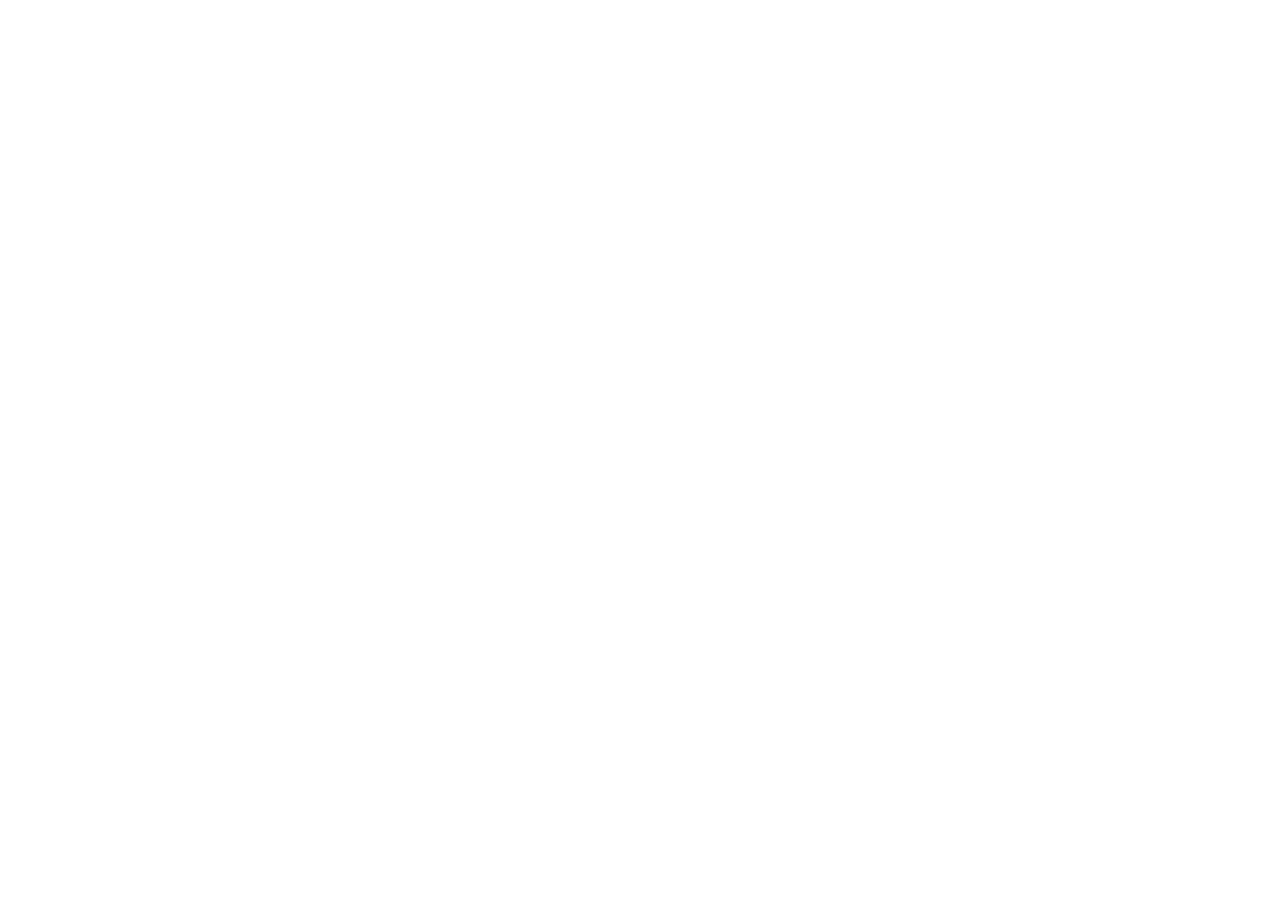
==== index.html @ 2b3d7aaa "initial setupC" ====
<!DOCTYPE html>
<html lang="en">
<head>
    <meta charset="UTF-8">
    <title>DSC</title>
    <meta name="viewport" content="width=device-width, initial-scale=1">
    <link rel="stylesheet" href="includes/css/style.css">
</head>
<body>
    
</body>
<script src="includes/js/style.js"></script>
</html>
---- includes/css/style.css ----
* {
    margin: 0px;
    padding: 0px;
    -webkit-box-sizing: border-box;
    box-sizing: border-box;

}

html {
    font-size: 62.5%
}

@media only screen and (max-width: 37.5em) {
    html {
        font-size: 56.25%;
    }
}

@media only screen and (max-width: 56.25em) {
    html {
        font-size: 50%;
    }
}

@media only screen and (min-width: 112.5em) {
    html {
        font-size: 75%
    }
}
body{
    font-family: "Lato", sans-serif;   
}
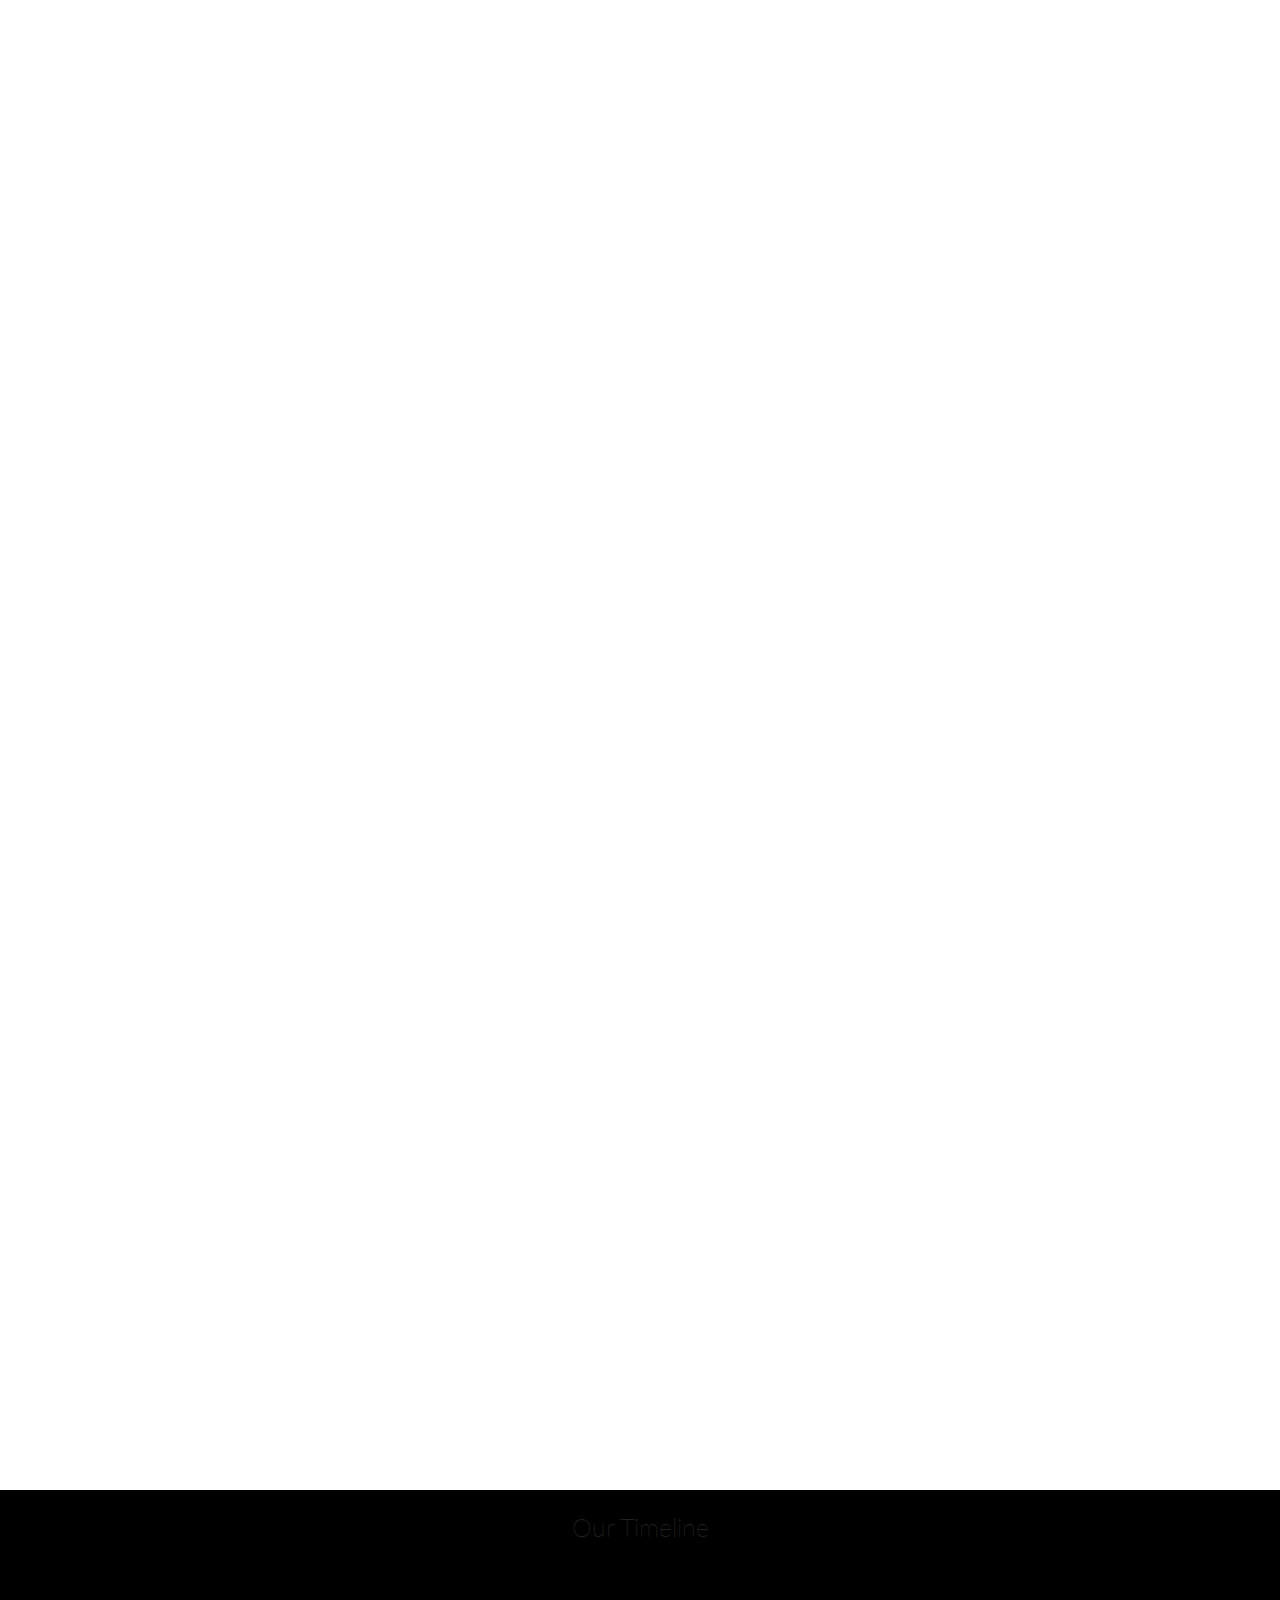
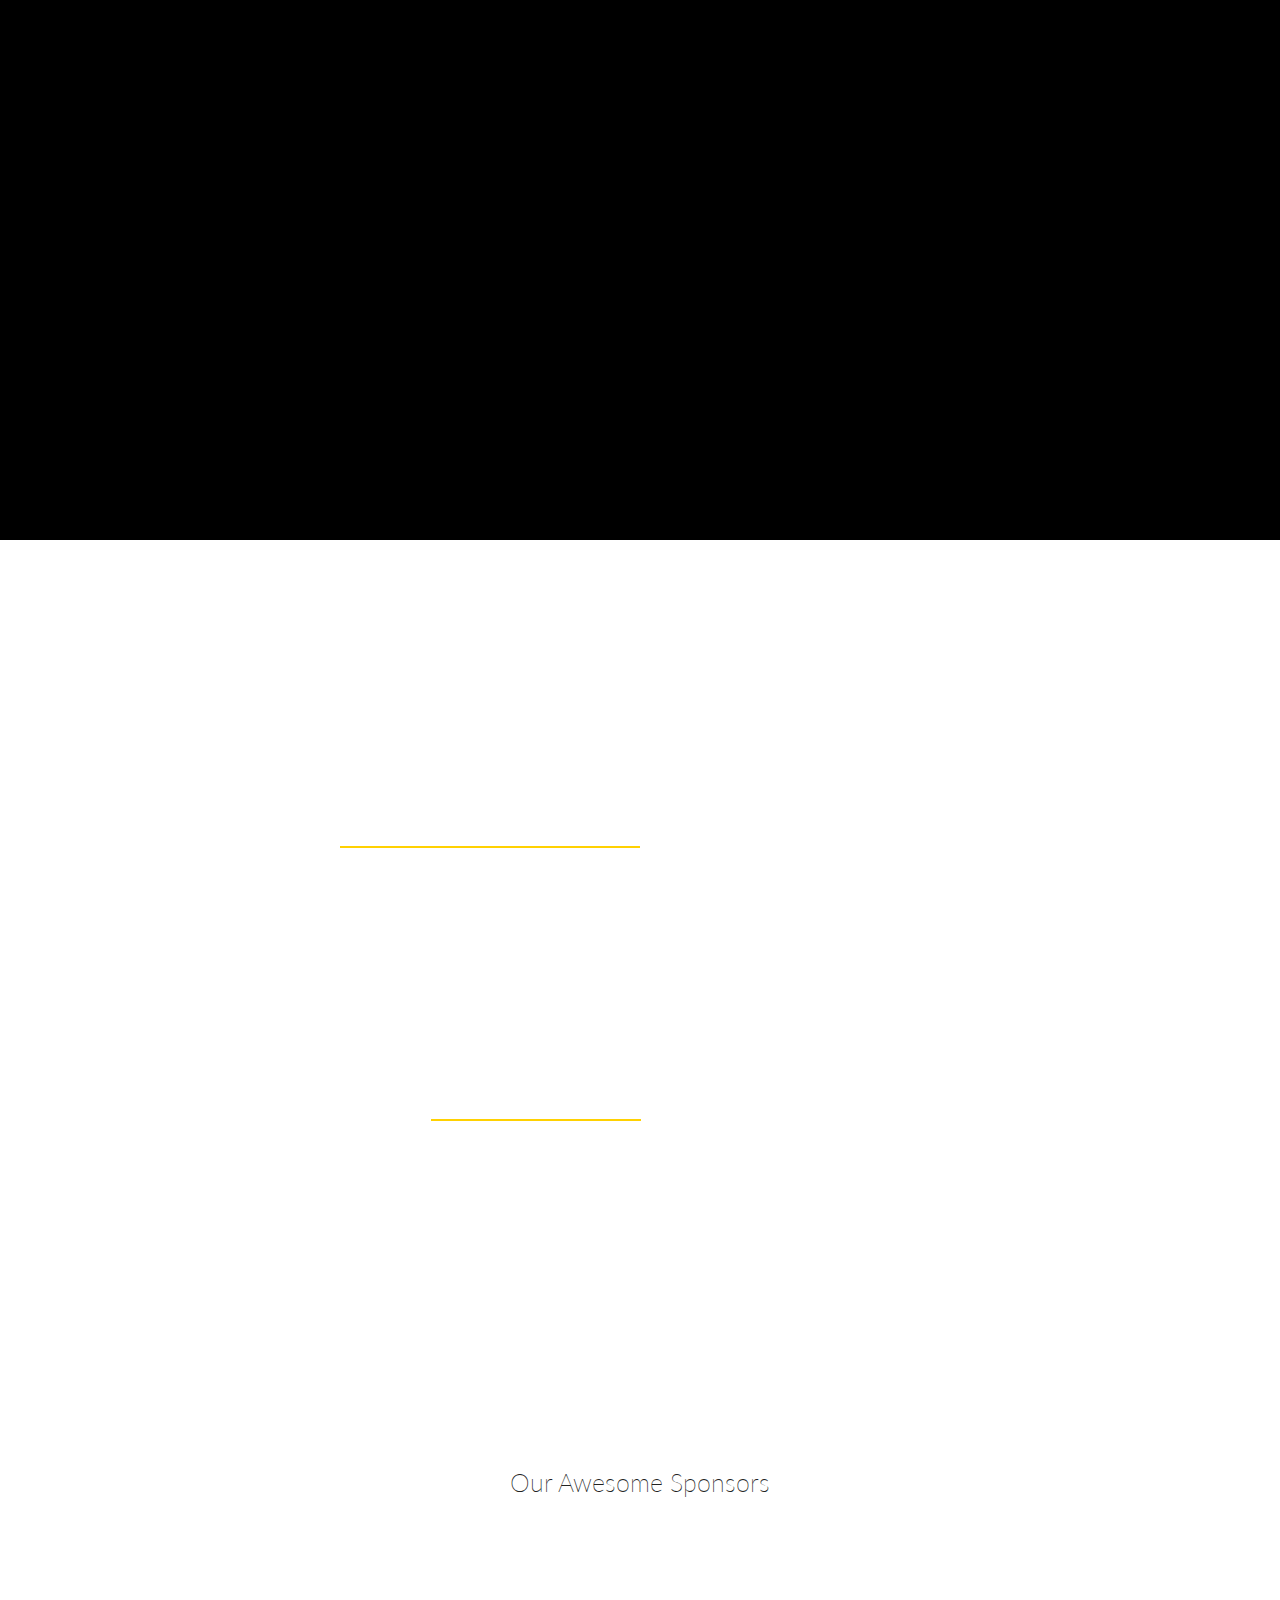
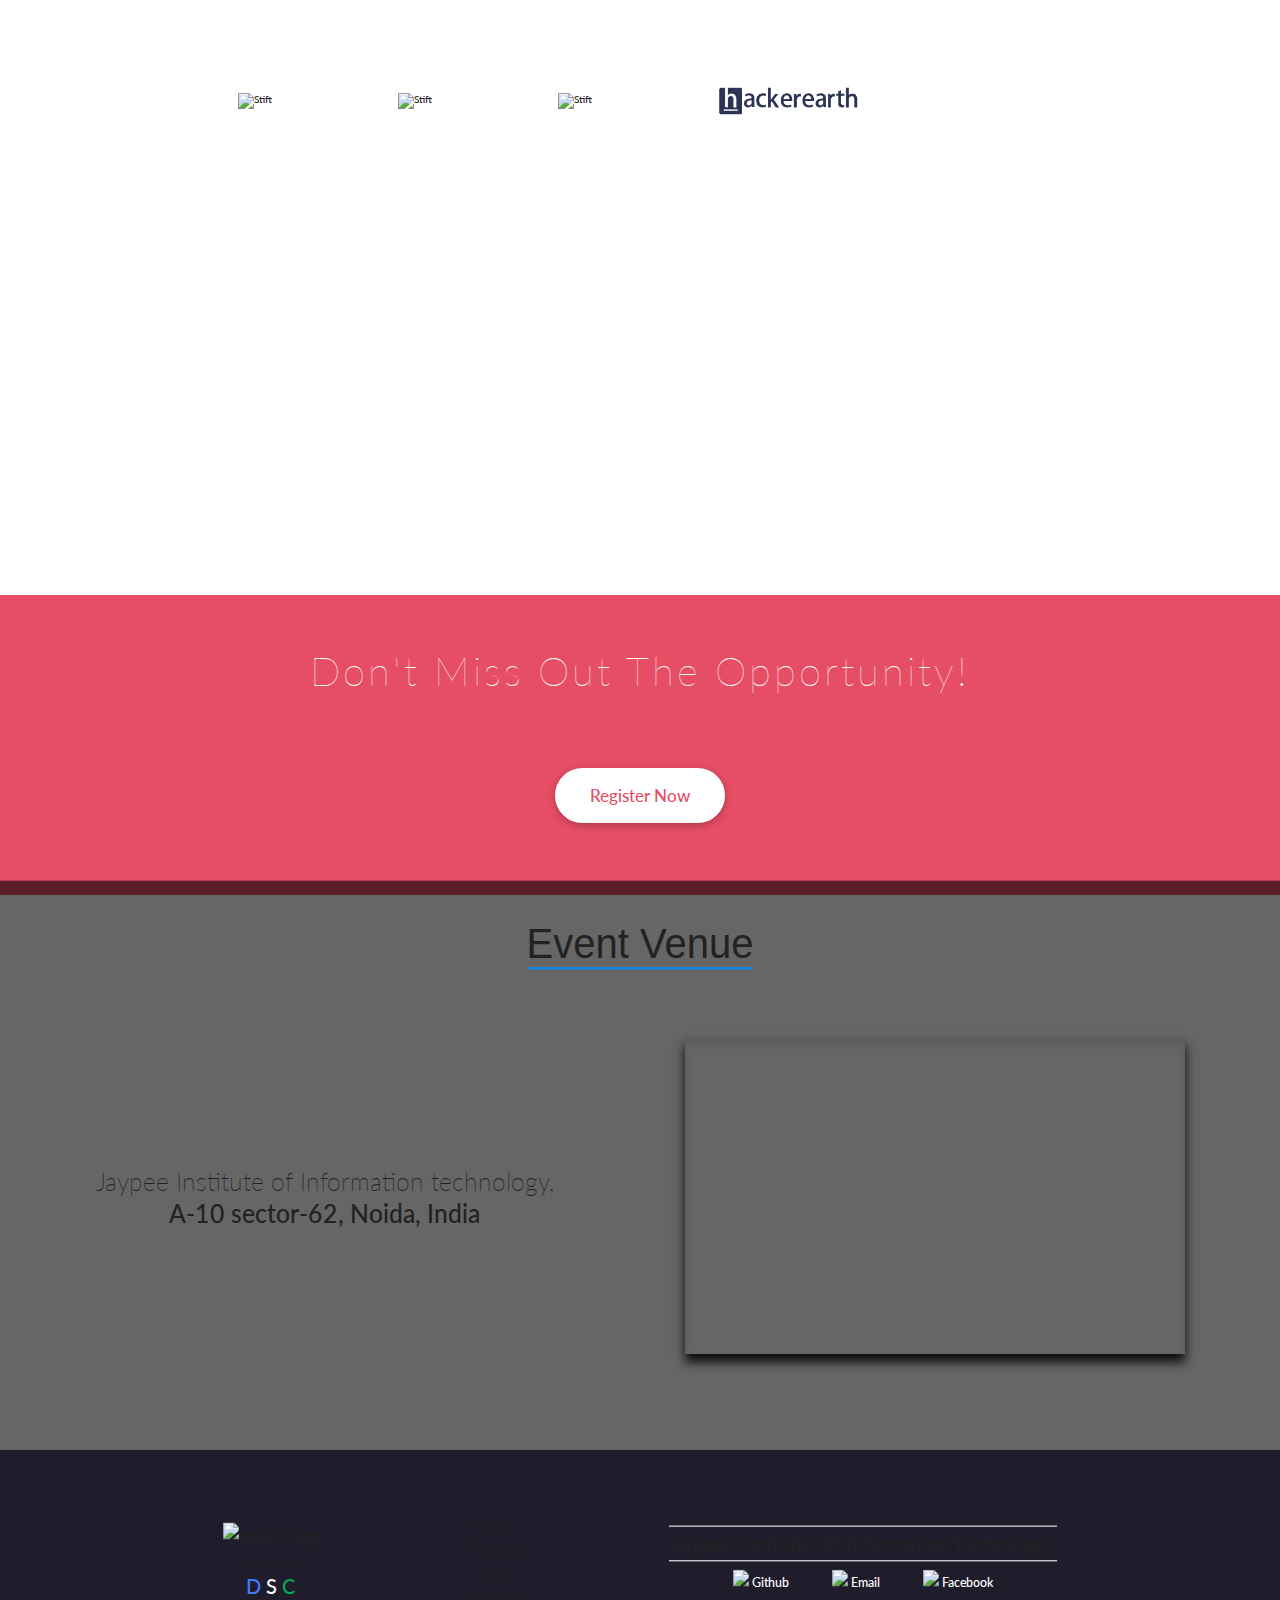
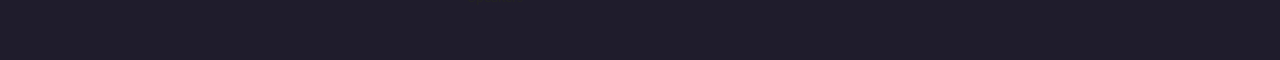
==== commit e5d73f39: "sponsor section modified" ====
--- a/index.html
+++ b/index.html
@@ -1,13 +1,1021 @@
 <!DOCTYPE html>
 <html lang="en">
 <head>
-    <meta charset="UTF-8">
-    <title>DSC</title>
-    <meta name="viewport" content="width=device-width, initial-scale=1">
-    <link rel="stylesheet" href="includes/css/style.css">
+  <meta charset="UTF-8">
+  <title>DSC</title>
+  <meta name="viewport" content="width=device-width, initial-scale=1">
+  <link rel="stylesheet" href="./includes/css/sponsor.css">
+  <link rel="stylesheet" href="includes/css/style.css">
+  <link href="https://fonts.googleapis.com/css?family=Lato" rel="stylesheet">
+  <script src="includes/js/TweenMax.min.js"></script>
+  <script src="includes/js/ScrollToPlugin.min.js"></script>
+  <script src="includes/js/modernizr.custom.min.js"></script>
+  <script src="includes/js/jquery-1.11.0.min.js"></script>
+  <script src="includes/js/jquery.scrollmagic.js"></script>
+  <script src="includes/js/jquery.scrollmagic.debug.js"></script>
+  <script src="includes/js/iscroll.js"></script>
+  <script src="includes/js/style.js"></script>
+  <link rel="stylesheet" href="https://unpkg.com/aos@next/dist/aos.css" />
+
 </head>
 <body>
-    
+<script type="text/javascript">
+    var controller = new ScrollMagic();
+</script>
+<div class="nav" >
+  <div class="nav-item">
+    About
+  </div>
+  <div class="nav-item">
+    Timeline
+  </div>
+  <div class="nav-item">
+    Speaker
+  </div>
+  <div class="nav-item">
+    Sponser
+  </div>
+  <div class="nav-item">
+    Prizes
+  </div>
+  <div class="nav-item">
+    Contact
+  </div>
+</div>
+<div class="Header">
+
+  <svg version="1.1" id="interacthings" xmlns="http://www.w3.org/2000/svg" xmlns:xlink="http://www.w3.org/1999/xlink" x="0px" y="0px" width="52px" height="60px" viewBox="0 0 52 60" enable-background="new 0 0 52 60" xml:space="preserve">
+<g>
+  <line id="yesil2" fill="none" stroke="#B2E04C" stroke-width="4" stroke-linecap="round" stroke-linejoin="round" stroke-miterlimit="10" x1="2" y1="44" x2="2" y2="16" opacity="0">
+    <animateTransform attributeName="transform" type="rotate" from="-60 2 16" to="0 2 16" begin="3400ms" dur="200ms" additive="replace" fill="freeze"/>
+    <animate attributeName="opacity" from="0" to="1" fill="freeze" begin="3400ms" dur="100ms" />
+  </line>
+
+  <line id="sari2" fill="none" stroke="#FFD100" stroke-width="4" stroke-linecap="round" stroke-linejoin="round" stroke-miterlimit="10" x1="2" y1="16" x2="26" y2="2" opacity="0">
+    <animateTransform attributeName="transform" type="rotate" from="-60 26 2" to="0 26 2" begin="3200ms" dur="200ms" additive="replace" fill="freeze"/>
+    <animate attributeName="opacity" from="0" to="1" fill="freeze" begin="3200ms" dur="100ms" />
+  </line>
+
+  <line id="turuncu2" fill="none" stroke="#FF9700" stroke-width="4" stroke-linecap="round" stroke-linejoin="round" stroke-miterlimit="10" x1="50" y1="16" x2="26" y2="2" opacity="0">
+    <animateTransform attributeName="transform" type="rotate" from="-60 50 16" to="0 50 16" begin="3s" dur="200ms" additive="replace" fill="freeze"/>
+    <animate attributeName="opacity" from="0" to="1" fill="freeze" begin="3s" dur="100ms" />
+  </line>
+
+  <line id="kirmizi2" fill="none" stroke="#FD5857" stroke-width="4" stroke-linecap="round" stroke-linejoin="round" stroke-miterlimit="10" x1="50" y1="44" x2="50" y2="16" opacity="0">
+    <animateTransform attributeName="transform" type="rotate" from="-60 50 44" to="0 50 44" begin="2800ms" dur="200ms" additive="replace" fill="freeze"/>
+    <animate attributeName="opacity" from="0" to="1" fill="freeze" begin="2800ms" dur="100ms" />
+  </line>
+
+  <line id="mor" fill="none" stroke="#A086C4" stroke-width="4" stroke-linecap="round" stroke-linejoin="round" stroke-miterlimit="10" x1="50" y1="44" x2="26" y2="58" opacity="0">
+    <animateTransform attributeName="transform" type="rotate" from="-60 26 58" to="0 26 58" begin="2600ms" dur="200ms" additive="replace" fill="freeze"/>
+    <animate attributeName="opacity" from="0" to="1" fill="freeze" begin="2600ms" dur="100ms" />
+  </line>
+
+  <line id="mavi" fill="none" stroke="#00ACE6" stroke-width="4" stroke-linecap="round" stroke-linejoin="round" stroke-miterlimit="10" x1="14" y1="51" x2="26" y2="58" opacity="0">
+    <animateTransform attributeName="transform" type="rotate" from="-60 14 51" to="0 14 51" begin="2400ms" dur="200ms" additive="replace" fill="freeze"/>
+    <animate attributeName="opacity" from="0" to="1" fill="freeze" begin="2400ms" dur="100ms" />
+  </line>
+
+  <line id="turkuaz" fill="none" stroke="#3ECFE6" stroke-width="4" stroke-linecap="round" stroke-linejoin="round" stroke-miterlimit="10" x1="14" y1="51" x2="14" y2="23" opacity="0">
+    <animateTransform attributeName="transform" type="rotate" from="-60 14 23" to="0 14 23" begin="2200ms" dur="200ms" additive="replace" fill="freeze"/>
+    <animate attributeName="opacity" from="0" to="1" fill="freeze" begin="2200ms" dur="100ms" />
+  </line>
+
+
+  <line id="koyuyesil" fill="none" stroke="#37CBA2" stroke-width="4" stroke-linecap="round" stroke-linejoin="round" stroke-miterlimit="10" x1="26" y1="16" x2="14" y2="23" opacity="0">
+    <animateTransform attributeName="transform" type="rotate" from="-60 26 16" to="0 26 16" begin="2s" dur="200ms" additive="replace" fill="freeze"/>
+    <animate attributeName="opacity" from="0" to="1" fill="freeze" begin="2s" dur="100ms" />
+  </line>
+
+  <line id="yesil" fill="none" stroke="#B2E04C" stroke-width="4" stroke-linecap="round" stroke-linejoin="round" stroke-miterlimit="10" x1="26" y1="16" x2="38" y2="23" opacity="0">
+    <animateTransform attributeName="transform" type="rotate" from="-60 38 23" to="0 38 23" begin="1800ms" dur="200ms" additive="replace" fill="freeze"/>
+    <animate attributeName="opacity" from="0" to="1" fill="freeze" begin="1800ms" dur="100ms" />
+  </line>
+
+  <line id="sari" fill="none" stroke="#FFD100" stroke-width="4" stroke-linecap="round" stroke-linejoin="round" stroke-miterlimit="10" x1="38" y1="37" x2="38" y2="23" opacity="0">
+    <animateTransform attributeName="transform" type="rotate" from="-60 38 37" to="0 38 37" begin="1600ms" dur="200ms" additive="replace" fill="freeze"/>
+    <animate attributeName="opacity" from="0" to="1" fill="freeze" begin="1600ms" dur="100ms" />
+  </line>
+
+  <line id="turuncu" fill="none" stroke="#FF9700" stroke-width="4" stroke-linecap="round" stroke-linejoin="round" stroke-miterlimit="10" x1="38" y1="37" x2="26" y2="44" opacity="0">
+    <animateTransform attributeName="transform" type="rotate" from="-60 26 44" to="0 26 44" begin="1400ms" dur="200ms" additive="replace" fill="freeze"/>
+    <animate attributeName="opacity" from="0" to="1" fill="freeze" begin="1400ms" dur="100ms" />
+  </line>
+
+  <line id="kirmizi" fill="none" stroke="#FD5857" stroke-width="4" stroke-linecap="round" stroke-linejoin="round" stroke-miterlimit="10" x1="26" y1="44" x2="26" y2="30" opacity="0">
+    <animate attributeName="y1" begin="1200ms" dur="200ms" fill="freeze" from="30" to="44" />
+    <animate attributeName="opacity" from="0" to="1" fill="freeze" begin="1200ms" dur="100ms" />
+  </line>
+
+  <circle id="nokta" fill="#FD5857" cx="26" cy="30" r="4" opacity="0">
+    <animate attributeName="r" begin="1s" dur="200ms" fill="freeze" from="0" to="4" />
+    <animate attributeName="opacity" from="0" to="1" fill="freeze" begin="1s" dur="100ms" />
+  </circle>
+</g>
+</svg>
+  <div class="header--row">
+    <img src="./includes/images/logo2.jpg" class="image">
+  </div>
+  <div class="row--2 header--row">
+    <div class="register-btn" id="trigger1">Register</div>
+    <img src="./includes/images/concentric-circles.svg" class="image" id="trigger" >
+  </div>
+
+</div>
+<section class="sec-1" >
+  <div class="line1 sec-line linec"></div>
+  <img src="./includes/images/Oval.svg" class="dot">
+
+</section>
+<div class="about" >
+  <div class="about-row">
+    <div class="about-text">
+      About Us
+    </div>
+  </div>
+
+  <div class="row1 about-row">
+    <div class="about-content">
+      DSC is a Google Developers program for university students, designed to help them build their
+      mobile and web development skills and knowledge. It is open to any student, ranging from novice developers who are just starting, to advanced developers who want to further their skills. It is intended to be a space for students to learn and collaborate as they solve mobile and web development problems.
+
+      DSC JIIT NOIDA is here with DEVFEST'18. A two day technical fest will include a Tech Talk on 17th November accompanied by a 12 hour hackathon on 18th November develop an innovative solution that should be useful to the common people and thus can help in development. 
+    </div>
+  </div>
+
+</div>
+<div class="timeline">
+  <div class="timeline-header">
+    Our Timeline
+  </div>
+  <div class="timeline-content">
+    <div class="c1 content-row">
+      17'th Nov (Day 1)
+    </div>
+    <div class="content-row cw">
+      1:30pm Techtalk (start)
+    </div>
+    <div class="content-row cw">
+      4:30pm Techtalk (end)
+    </div>
+    <div class="content-row c1">
+      18'th Nov (Day 2)
+    </div>
+    <div class="content-row cw">
+      9:00am Hackathon (start)
+    </div>
+    <div class="content-row cw">
+      1:00pm Lunch
+    </div>
+    <div class="content-row cw">
+      2:00pm Hackathon (eval 1)
+    </div>
+    <div class="content-row cw">
+      8:00pm final eval and Results
+    </div>
+  </div>
+
+</div>
+<div class="cprize">
+  <div class="cprize-header">
+    Hackathon Prizes
+  </div>
+  <div class="cprize-content">
+    <div class="c1 cprize-row">
+      1st Prize 10k cash + Goodies
+    </div>
+    <div class="c1 cprize-row">
+      2nd Prize 8k cash + Goodies
+    </div>
+    <div class="c1 cprize-row">
+      3rd Prize 5k cash + Goodies
+    </div>
+    <div class="cprize-row">
+      Cash Prize 3k for Special Mention and Top Girls Team
+    </div>
+    <div class="cprize-row">
+      Stickers and coupons for all
+    </div>
+  </div>
+
+</div>
+<div class="Keynote">
+  <div class="Keynote-header">
+    Keynote Speakers
+  </div>
+  <div class="Keynote-content">
+    <img src="./includes/images/Coming%20Soon.png" class="cm-image">
+  </div>
+</div>
+<div class="sponser">
+  <div class="sponser-header">
+    Our Sponsers
+  </div>
+  <div class="sponser-content">
+    <div class="sponser-row">
+      <img src="./includes/images/jetbrains.svg" class="sp-image1">
+    </div>
+    <div class="sponser-row">
+      <img src="./includes/images/logoc81e.png" class="sp-image">
+    </div>
+    <div class="sponser-row">
+      <img src="./includes/images/J&F_Projects_India.png" class="sp-image1">
+    </div>
+    <div class="sponser-row">
+      <img src="./includes/images/HE_logo.png" class="sp-image">
+    </div>
+  </div>
+</div>
+<section id="why" class="section3">
+  <script type="text/javascript">
+      $(document).ready(function($) {
+
+          var tween1 = new TimelineMax()
+              .add(TweenMax.to(".about", 1, {css:{opacity:1}}))
+              .add(TweenMax.to(".timeline", 1, {css:{opacity:1}}))
+              .add(TweenMax.to(".cprize", 1, {css:{opacity:1}}))
+              .add(TweenMax.to(".Keynote", 1, {css:{opacity:1}}))
+              .add(TweenMax.to(".sponser", 1, {css:{opacity:1}}))
+
+          var scene = new ScrollScene({triggerElement: "#trigger1", reverse: false})
+              .setTween(tween1)
+              .addTo(controller);
+          TweenMax.set(".section3 .line2", {scaleX: 0.001, transformOrigin: "0 50%"}); // rotate scale line to 0
+          var tween = new TimelineMax()
+
+          // build Line---------------------------------
+              .add(TweenMax.to(".dot1", .5, {css:{opacity:1}}))
+              .add(TweenMax.to(".section3 .line1", 0.2, {height: "25px"}))
+              .add(TweenMax.to(".section3 .line2", 0.01, {css:{opacity:1}}))
+              .add(TweenMax.to(".section3 .line2", 0.7, {scaleX: -1,width: "500px", ease: Linear.easeNone}))
+              .add(TweenMax.to(".section3 .line3", 0.4, {height: "350px", ease: Linear.easeNone}))
+              .add(TweenMax.to(".section3 .line4", 0.8, {width: "500px", ease: Linear.easeNone}))
+              .add(TweenMax.to(".section3 .line5", 0.3, {height: "60px"}))
+              .add(TweenMax.to(".dot2", .5, {css:{opacity:1}}))
+
+          var scene = new ScrollScene({triggerElement: "#trigger1", reverse: false})
+              .setTween(tween)
+              .addTo(controller);
+
+      });
+  </script>
+
+  <div class="content">
+    <img src="./includes/images/concentric-circles-green.svg" class="dot1">
+
+    <!--Lines-->
+    <div class="line1 line"></div>
+    <div class="line2 line"></div>
+    <div class="line3 line"></div>
+    <div class="line4 line"></div>
+    <div class="line5 line"></div>
+
+  </div>
+  <img src="./includes/images/Oval-green.svg" class="dot2">
+</section>
+<!------------------------------Test Section------------------------------>
+<section id="plan" class="section5">
+  <div id="plan-content" class="centered content">
+    <div id="trigger8" class="spacer s0"></div>
+    <h2 style="margin-top: 2rem">Our Timeline</h2>
+    <img src="https://www.flyacts.com/multi-channel-app/images/pink_gross.png" class="centered punkt-gross punkt1" style="width:0px;" alt="Punkt groß" />
+    <img src="https://www.flyacts.com/multi-channel-app/images/step3-line.png" class="centered line" style="width:889px;" alt="Folge der Linie" />
+
+    <img src="https://www.flyacts.com/multi-channel-app/images/pink_anzeige.png" class="anzeigepunkt anzeigepunkt1 alpha-in" style="width:12px;" ref="1" alt="Punkt" />
+    <div class="line1a infoline" ref="1"></div>
+    <div class="line1b infoline" ref="1"></div>
+    <div class="linetext1 text alpha-in" ref="1">17'th Nov (Day 1)</div>
+
+    <img src="https://www.flyacts.com/multi-channel-app/images/pink_anzeige.png" class="anzeigepunkt anzeigepunkt2 alpha-in" style="width:12px;" ref="2" alt="Punkt" />
+    <div class="line2a infoline" ref="2"></div>
+    <div class="line2b infoline" ref="2"></div>
+    <div class="linetext2 text alpha-in" ref="2">1:30pm Techtalk (start)</div>
+
+    <img src="https://www.flyacts.com/multi-channel-app/images/pink_anzeige.png" class="anzeigepunkt anzeigepunkt3 alpha-in" style="width:12px;" ref="3" alt="Punkt" />
+    <div class="line3a infoline" ref="3"></div>
+    <div class="line3b infoline" ref="3"></div>
+    <div class="linetext3 text alpha-in" ref="3">4:30pm Techtalk (end)</div>
+
+    <img src="https://www.flyacts.com/multi-channel-app/images/pink_anzeige.png" class="anzeigepunkt anzeigepunkt4 alpha-in" style="width:12px;" ref="4" alt="Punkt" />
+    <div class="line4a infoline" ref="4"></div>
+    <div class="line4b infoline" ref="4"></div>
+    <div class="linetext4 text alpha-in" ref="4">18'th Nov (Day 2)</div>
+
+    <img src="https://www.flyacts.com/multi-channel-app/images/pink_anzeige.png" class="anzeigepunkt anzeigepunkt5 alpha-in" style="width:12px;" ref="5" alt="Punkt" />
+    <div class="line5a infoline" ref="5"></div>
+    <div class="line5b infoline" ref="5"></div>
+    <div class="linetext5 text alpha-in" ref="5">9:00am Hackathon (start)</div>
+
+    <img src="https://www.flyacts.com/multi-channel-app/images/pink_anzeige.png" class="anzeigepunkt anzeigepunkt6 alpha-in" style="width:12px;" ref="6" alt="Punkt" />
+    <div class="line6a infoline" ref="6"></div>
+    <div class="line6b infoline" ref="6"></div>
+    <div class="linetext6 text alpha-in" ref="6">1:00pm Lunch </div>
+
+    <img src="https://www.flyacts.com/multi-channel-app/images/pink_anzeige.png" class="anzeigepunkt anzeigepunkt7 alpha-in" style="width:12px;" ref="7" alt="Punkt" />
+    <div class="line7a infoline" ref="7"></div>
+    <div class="line7b infoline" ref="7"></div>
+    <div class="linetext7 text alpha-in" ref="7">2:00pm Hackathon (eval 1)</div>
+
+    <img src="https://www.flyacts.com/multi-channel-app/images/pink_anzeige.png" class="anzeigepunkt anzeigepunkt8 alpha-in" style="width:12px;" ref="8" alt="Punkt" />
+    <div class="line8a infoline" ref="8"></div>
+    <div class="line8b infoline" ref="8"></div>
+    <div class="linetext8 text alpha-in" ref="8">8:00pm final eval </div>
+
+    <img src="https://www.flyacts.com/multi-channel-app/images/pink_anzeige.png" class="anzeigepunkt anzeigepunkt9 alpha-in" style="width:12px;" ref="9" alt="Punkt" />
+    <div class="line9a infoline" ref="9"></div>
+    <div class="line9b infoline" ref="9"></div>
+    <div class="linetext9 text alpha-in" ref="9">9:00pm Results</div>
+
+  </div>
+  <script type="text/javascript">
+      $(document).ready(function($) {
+
+          // Step 3---------------------------------
+          TweenMax.set(".section5 .line1a", {css:{opacity:1}}); // opacity to 1
+          TweenMax.set(".section5 .line1a", {rotation:90, scaleX:0.001, transformOrigin:"0 50%"}); // rotate scale line to 0
+          TweenMax.set(".section5 .line1b", {css:{opacity:1}}); // opacity to 1
+          TweenMax.set(".section5 .line1b", {rotation:-40, scaleX:0.001, transformOrigin:"0 50%"}); //rotate and scale line to 0
+          TweenMax.set(".section5 .linetext1", {rotation:-40}); //rotate
+          TweenMax.set(".section5 .line2a", {css:{opacity:1}}); // opacity to 1
+          TweenMax.set(".section5 .line2a", {rotation:90, scaleX:0.001, transformOrigin:"0 50%"}); // rotate scale line to 0
+          TweenMax.set(".section5 .line2b", {css:{opacity:1}}); // opacity to 1
+          TweenMax.set(".section5 .line2b", {rotation:-40, scaleX:0.001, transformOrigin:"0 50%"}); //rotate and scale line to 0
+          TweenMax.set(".section5 .linetext2", {rotation:-40}); //rotate
+          TweenMax.set(".section5 .line3a", {css:{opacity:1}}); // opacity to 1
+          TweenMax.set(".section5 .line3a", {rotation:90, scaleX:0.001, transformOrigin:"0 50%"}); // rotate scale line to 0
+          TweenMax.set(".section5 .line3b", {css:{opacity:1}}); // opacity to 1
+          TweenMax.set(".section5 .line3b", {rotation:-40, scaleX:0.001, transformOrigin:"0 50%"}); //rotate and scale line to 0
+          TweenMax.set(".section5 .linetext3", {rotation:-40}); //rotate
+          TweenMax.set(".section5 .line4a", {css:{opacity:1}}); // opacity to 1
+          TweenMax.set(".section5 .line4a", {rotation:90, scaleX:0.001, transformOrigin:"0 50%"}); // rotate scale line to 0
+          TweenMax.set(".section5 .line4b", {css:{opacity:1}}); // opacity to 1
+          TweenMax.set(".section5 .line4b", {rotation:-40, scaleX:0.001, transformOrigin:"0 50%"}); //rotate and scale line to 0
+          TweenMax.set(".section5 .linetext4", {rotation:-40}); //rotate
+          TweenMax.set(".section5 .line5a", {css:{opacity:1}}); // opacity to 1
+          TweenMax.set(".section5 .line5a", {rotation:90, scaleX:0.001, transformOrigin:"0 50%"}); // rotate scale line to 0
+          TweenMax.set(".section5 .line5b", {css:{opacity:1}}); // opacity to 1
+          TweenMax.set(".section5 .line5b", {rotation:-40, scaleX:0.001, transformOrigin:"0 50%"}); //rotate and scale line to 0
+          TweenMax.set(".section5 .linetext5", {rotation:-40}); //rotate
+          TweenMax.set(".section5 .line6a", {css:{opacity:1}}); // opacity to 1
+          TweenMax.set(".section5 .line6a", {rotation:90, scaleX:0.001, transformOrigin:"0 50%"}); // rotate scale line to 0
+          TweenMax.set(".section5 .line6b", {css:{opacity:1}}); // opacity to 1
+          TweenMax.set(".section5 .line6b", {rotation:-40, scaleX:0.001, transformOrigin:"0 50%"}); //rotate and scale line to 0
+          TweenMax.set(".section5 .linetext6", {rotation:-40}); //rotate
+          TweenMax.set(".section5 .line7a", {css:{opacity:1}}); // opacity to 1
+          TweenMax.set(".section5 .line7a", {rotation:90, scaleX:0.001, transformOrigin:"0 50%"}); // rotate scale line to 0
+          TweenMax.set(".section5 .line7b", {css:{opacity:1}}); // opacity to 1
+          TweenMax.set(".section5 .line7b", {rotation:-40, scaleX:0.001, transformOrigin:"0 50%"}); //rotate and scale line to 0
+          TweenMax.set(".section5 .linetext7", {rotation:-40}); //rotate
+          TweenMax.set(".section5 .line8a", {css:{opacity:1}}); // opacity to 1
+          TweenMax.set(".section5 .line8a", {rotation:90, scaleX:0.001, transformOrigin:"0 50%"}); // rotate scale line to 0
+          TweenMax.set(".section5 .line8b", {css:{opacity:1}}); // opacity to 1
+          TweenMax.set(".section5 .line8b", {rotation:-40, scaleX:0.001, transformOrigin:"0 50%"}); //rotate and scale line to 0
+          TweenMax.set(".section5 .linetext8", {rotation:-40}); //rotate
+          TweenMax.set(".section5 .line9a", {css:{opacity:1}}); // opacity to 1
+          TweenMax.set(".section5 .line9a", {rotation:90, scaleX:0.001, transformOrigin:"0 50%"}); // rotate scale line to 0
+          TweenMax.set(".section5 .line9b", {css:{opacity:1}}); // opacity to 1
+          TweenMax.set(".section5 .line9b", {rotation:-40, scaleX:0.001, transformOrigin:"0 50%"}); //rotate and scale line to 0
+          TweenMax.set(".section5 .linetext9", {rotation:-40}); //rotate
+          TweenMax.set(".section5 .line10a", {css:{opacity:1}}); // opacity to 1
+          TweenMax.set(".section5 .line10a", {rotation:90, scaleX:0.001, transformOrigin:"0 50%"}); // rotate scale line to 0
+          TweenMax.set(".section5 .line10b", {css:{opacity:1}}); // opacity to 1
+          TweenMax.set(".section5 .line10b", {rotation:-40, scaleX:0.001, transformOrigin:"0 50%"}); //rotate and scale line to 0
+          TweenMax.set(".section5 .linetext10", {rotation:-40}); //rotate
+          TweenMax.set(".section5 .line11a", {css:{opacity:1}}); // opacity to 1
+          TweenMax.set(".section5 .line11a", {rotation:90, scaleX:0.001, transformOrigin:"0 50%"}); // rotate scale line to 0
+          TweenMax.set(".section5 .line11b", {css:{opacity:1}}); // opacity to 1
+          TweenMax.set(".section5 .line11b", {rotation:-40, scaleX:0.001, transformOrigin:"0 50%"}); //rotate and scale line to 0
+          TweenMax.set(".section5 .linetext11", {rotation:-40}); //rotate
+          TweenMax.set(".section5 .line12a", {css:{opacity:1}}); // opacity to 1
+          TweenMax.set(".section5 .line12a", {rotation:90, scaleX:0.001, transformOrigin:"0 50%"}); // rotate scale line to 0
+          TweenMax.set(".section5 .line12b", {css:{opacity:1}}); // opacity to 1
+          TweenMax.set(".section5 .line12b", {rotation:-40, scaleX:0.001, transformOrigin:"0 50%"}); //rotate and scale line to 0
+          TweenMax.set(".section5 .linetext12", {rotation:-40}); //rotate
+
+          var line_tween = new TimelineMax()
+          //Show points and line
+              .add(TweenMax.to(".section5 .punkt1", 0.3, {height:"30px", width: "30px"}))
+              .add(TweenMax.to(".section5 .line", 0.8, {css:{opacity:1}, delay: 0.1}))
+              .add(TweenMax.to(".section5 .anzeigepunkt1", 0.05, {css:{opacity:1}}))
+              .add(TweenMax.to(".section5 .line1a", 0.05, {scaleX:-1, ease: Linear.easeNone}))
+              .add(TweenMax.to(".section5 .line1b", 0.05, {scaleX:1, ease: Linear.easeNone}))
+              .add(TweenMax.to(".section5 .linetext1", 0.05, {css:{opacity:1}}))
+
+              .add(TweenMax.to(".section5 .anzeigepunkt2", 0.05, {css:{opacity:1}}))
+              .add(TweenMax.to(".section5 .line2a", 0.05, {scaleX:-1, ease: Linear.easeNone}))
+              .add(TweenMax.to(".section5 .line2b", 0.05, {scaleX:1, ease: Linear.easeNone}))
+              .add(TweenMax.to(".section5 .linetext2", 0.05, {css:{opacity:1}}))
+
+              .add(TweenMax.to(".section5 .anzeigepunkt3", 0.05, {css:{opacity:1}}))
+              .add(TweenMax.to(".section5 .line3a", 0.05, {scaleX:-1, ease: Linear.easeNone}))
+              .add(TweenMax.to(".section5 .line3b", 0.05, {scaleX:1, ease: Linear.easeNone}))
+              .add(TweenMax.to(".section5 .linetext3", 0.05, {css:{opacity:1}}))
+
+              .add(TweenMax.to(".section5 .anzeigepunkt4", 0.05, {css:{opacity:1}}))
+              .add(TweenMax.to(".section5 .line4a", 0.05, {scaleX:-1, ease: Linear.easeNone}))
+              .add(TweenMax.to(".section5 .line4b", 0.05, {scaleX:1, ease: Linear.easeNone}))
+              .add(TweenMax.to(".section5 .linetext4", 0.05, {css:{opacity:1}}))
+
+              .add(TweenMax.to(".section5 .anzeigepunkt5", 0.05, {css:{opacity:1}}))
+              .add(TweenMax.to(".section5 .line5a", 0.05, {scaleX:-1, ease: Linear.easeNone}))
+              .add(TweenMax.to(".section5 .line5b", 0.05, {scaleX:1, ease: Linear.easeNone}))
+              .add(TweenMax.to(".section5 .linetext5", 0.05, {css:{opacity:1}}))
+
+              .add(TweenMax.to(".section5 .anzeigepunkt6", 0.05, {css:{opacity:1}}))
+              .add(TweenMax.to(".section5 .line6a", 0.05, {scaleX:-1, ease: Linear.easeNone}))
+              .add(TweenMax.to(".section5 .line6b", 0.05, {scaleX:1, ease: Linear.easeNone}))
+              .add(TweenMax.to(".section5 .linetext6", 0.05, {css:{opacity:1}}))
+
+              .add(TweenMax.to(".section5 .anzeigepunkt7", 0.05, {css:{opacity:1}}))
+              .add(TweenMax.to(".section5 .line7a", 0.05, {scaleX:-1, ease: Linear.easeNone}))
+              .add(TweenMax.to(".section5 .line7b", 0.05, {scaleX:1, ease: Linear.easeNone}))
+              .add(TweenMax.to(".section5 .linetext7", 0.05, {css:{opacity:1}}))
+
+              .add(TweenMax.to(".section5 .anzeigepunkt8", 0.05, {css:{opacity:1}}))
+              .add(TweenMax.to(".section5 .line8a", 0.05, {scaleX:-1, ease: Linear.easeNone}))
+              .add(TweenMax.to(".section5 .line8b", 0.05, {scaleX:1, ease: Linear.easeNone}))
+              .add(TweenMax.to(".section5 .linetext8", 0.05, {css:{opacity:1}}))
+
+              .add(TweenMax.to(".section5 .anzeigepunkt9", 0.05, {css:{opacity:1}}))
+              .add(TweenMax.to(".section5 .line9a", 0.05, {scaleX:-1, ease: Linear.easeNone}))
+              .add(TweenMax.to(".section5 .line9b", 0.05, {scaleX:1, ease: Linear.easeNone}))
+              .add(TweenMax.to(".section5 .linetext9", 0.05, {css:{opacity:1}}))
+
+              .add(TweenMax.to(".section5 .anzeigepunkt10", 0.05, {css:{opacity:1}}))
+              .add(TweenMax.to(".section5 .line10a", 0.05, {scaleX:-1, ease: Linear.easeNone}))
+              .add(TweenMax.to(".section5 .line10b", 0.05, {scaleX:1, ease: Linear.easeNone}))
+              .add(TweenMax.to(".section5 .linetext10", 0.05, {css:{opacity:1}}))
+
+              .add(TweenMax.to(".section5 .anzeigepunkt11", 0.05, {css:{opacity:1}}))
+              .add(TweenMax.to(".section5 .line11a", 0.05, {scaleX:-1, ease: Linear.easeNone}))
+              .add(TweenMax.to(".section5 .line11b", 0.05, {scaleX:1, ease: Linear.easeNone}))
+              .add(TweenMax.to(".section5 .linetext11", 0.05, {css:{opacity:1}}))
+
+              .add(TweenMax.to(".section5 .anzeigepunkt12", 0.05, {css:{opacity:1}}))
+              .add(TweenMax.to(".section5 .line12a", 0.05, {scaleX:-1, ease: Linear.easeNone}))
+              .add(TweenMax.to(".section5 .line12b", 0.05, {scaleX:1, ease: Linear.easeNone}))
+              .add(TweenMax.to(".section5 .linetext12", 0.05, {css:{opacity:1}}))
+              .add(TweenMax.to(".section6 .line", 0.3, {css:{opacity:1}}))
+              .add(TweenMax.to(".section6 .punkt1", 0.3, {height:"15px", width: "15px"}));
+
+          ;
+
+          // build scene
+          var scene = new ScrollScene({triggerElement: "#trigger8", reverse: false})
+              .setTween(line_tween)
+              .addTo(controller);
+
+          //Show/hide infotext-------------------
+          $('.section5 .infotext').addClass('hover').click(function(){
+              $(this).addClass('hover').fadeOut();
+              $("div.active").removeClass('active');
+          });
+
+          $('.section5 [class^=linetext], .section5 [class^=lin], .section5 [class^=anzeigepunkt]').click(function() {
+              //read id
+              var id=$(this).attr("ref");
+
+              $('.section5 .infotext').hide();
+              $('.section5 .infotext'+id).toggleClass('hover').show();
+
+              if($(".section5 div.linetext"+id+".active").length==1) {
+                  $('.section5 [class^=linetext], .section5 [class^=lin], .section5 [class^=anzeigepunkt]').removeClass('active');
+              } else {
+                  $('.section5 [class^=linetext], .section5 [class^=lin], .section5 [class^=anzeigepunkt]').removeClass('active');
+                  $('.section5 .linetext'+id+', .section5 .line'+id+'a, .section5 .line'+id+'b').addClass('active');
+              }
+
+          }).hover(function() {
+              //read id
+              var id=$(this).attr("ref");
+              //show only, if nothing ist active by click
+              if(!$(".section5 div.active").length) {
+                  $('.section5 .infotext'+id+'.hover').fadeIn();
+              }
+              $('.section5 .linetext'+id+', .section5 .line'+id+'a, .section5 .line'+id+'b').toggleClass('pink').show();
+          }, function() {
+              //read id
+              var id=$(this).attr("ref");
+              //show only, if nothing ist active by click
+              if(!$(".section5 div.active").length) {
+                  $('.section5 .infotext'+id+'.hover').fadeOut();
+              }
+              $('.section5 .linetext'+id+', .section5 .line'+id+'a, .section5 .line'+id+'b').toggleClass('pink').show();
+          });
+
+      });
+  </script>
+
+</section>
+<!--------------------------------------------Rajat Start----------------------------------------------------------->
+<section id="commit1" class="section8">
+  <div id="commit1-content" class="centered content">
+    <div id="trigger11" class="spacer s0"></div>
+    <h2 class="pri">Cash Prizes</h2>
+    <img src="./includes/images/concentric-circles-yellow.svg" class="pr1 centered punkt-gross punkt1" style="width: 30px; height: 30px;" alt="Punkt groß">
+    <div class="line1 line" style="height: 0px; width: 2.5px;"></div>
+    <div class="line2 line" style="transform-origin: 0px 50% 0px; transform: matrix(-1, 0, 0, 1, 0, 0);"></div>
+    <div class="bubbles bbl1" style="opacity: 0;">&nbsp;</div>
+
+    <div class="prize1" style="opacity: 0;">10k + Goodies</div>
+    <div class="description1" style="opacity: 0;">1st</div>
+
+    <div class="line3 line" style="width: 0px;"></div>
+
+    <div class="bubbles bbl2" style="opacity: 0;">&nbsp;</div>
+
+    <div class="prize2" style="opacity: 0;">8k + Goodies</div>
+    <div class="description2" style="opacity: 0;">2nd</div>
+
+    <div class="prize3" style="opacity: 0;">5k + Goodies</div>
+    <div class="line4 line" style="transform-origin: 0px 50% 0px; transform: matrix(-1, 0, 0, 1, 0, 0);"></div>
+    <div class="bubbles bbl3" style="opacity: 0;">&nbsp;</div>
+    <!--
+            <img src="https://www.flyacts.com/multi-channel-app/images/e-appstore_schritt1.png" class="bubbles e-appstore1" style="width: 175px; opacity: 1;" alt="Enterprise App Store">
+            <img src="https://www.flyacts.com/multi-channel-app/images/e-appstore_schritt2.png" class="bubbles e-appstore2" style="width: 175px; opacity: 0.619928;" alt="Enterprise App Store">
+    -->
+    <div class="description3" style="opacity: 0;">3rd</div>
+
+    <div class="other_prizes" style="opacity: 0;">
+      <h5>Top 10</h5>
+      <br>
+      <div class="description4">
+        Lorem ipsum dolor sit amet, consectetur adipisicing elit. Eius repudiandae dolorem, eveniet adipisci, sint molestiae quasi consectetur numquam ullam.
+      </div>
+      <br>
+      <br>
+      <br>
+      <h5>Free Coupons and Stickers for all</h5>
+      <br>
+      <div class="description4">
+        Lorem ipsum dolor sit amet, consectetur adipisicing elit. Eius repudiandae dolorem, eveniet adipisci, sint molestiae quasi consectetur numquam ullam.
+      </div>
+
+    </div>
+
+  </div>
+  <script>
+      //vertical line----------------------
+      var tween = new TimelineMax()
+      //Show line and point
+          .add(TweenMax.to(".pri", 0.3, {opacity:"1"}))
+          .add(TweenMax.to(".pr1", 0.1, {opacity:"1"}))
+          .add(TweenMax.to(".section8 .punkt1", 0.3, {height:"30px", width: "30px"}))
+          .add(TweenMax.to(".section8 .line1", 1.5, {height:"720px"}))
+
+
+      // build scene
+      var scene = new ScrollScene({triggerElement: "#trigger11", reverse: false})
+          .setTween(tween)
+          .addTo(controller);
+
+      //horizontal line App-Store----------------------
+      TweenMax.set(".section8 .line2", {scaleX:0.001, transformOrigin:"0 50%"}); // Android scale line to 0
+      TweenMax.set(".section8 .line4", {scaleX:0.001, transformOrigin:"0 50%"}); // rotate scale line to 0
+      var tween2 = new TimelineMax()
+      //Show line and point
+          .add(TweenMax.to(".section8 .line2", 0.4, {scaleX:1, ease: Linear.easeNone, delay:.9}))
+          //            .add(TweenMax.to(".section8 .prize1", 0.1, {opacity:"1"}))
+
+          .add([
+//                TweenMax.to(".section8 .appstore1", 0.9, {css:{opacity:1}, delay:0.2}),
+//                TweenMax.to(".section8 .appstore2", 2, {css:{opacity:1}, repeat:22, yoyo:true}),
+//                TweenMax.to(".section8 .appstore3", 3, {css:{opacity:1}, repeat:16, yoyo:true}),
+              TweenMax.to(".section8 .bbl1", 0.8, {css:{opacity:1}}),
+              TweenMax.to(".section8 .description1", 0.3, {css:{opacity:1}}),
+              TweenMax.to(".section8 .prize1", 0.3, {css:{opacity:1}}),
+
+
+          ])
+
+      // build scene
+      var scene = new ScrollScene({triggerElement: "#trigger11", reverse: false})
+          .setTween(tween2)
+          .addTo(controller);
+
+
+      //vertical line Internet----------------------
+      var tween3 = new TimelineMax()
+      //Show line and point
+          .add(TweenMax.to(".section8 .line3", 0.4, {width:"250px", ease: Linear.easeNone, delay:1.1}))
+          .add([
+              TweenMax.to(".section8 .bbl2", 0.5, {css:{opacity:1}}),
+              TweenMax.to(".section8 .description2", 1, {css:{opacity:1}}),
+              TweenMax.to(".section8 .prize2", 0.1, {css:{opacity:1}})
+
+          ])
+      // build scene
+      var scene = new ScrollScene({triggerElement: "#trigger11", reverse: false})
+          .setTween(tween3)
+          .addTo(controller);
+
+
+      //vertical line enterprise appstore----------------------
+      var tween4 = new TimelineMax()
+      //Show line and point
+          .add(TweenMax.to(".section8 .line4", 0.4, {scaleX:1, ease: Linear.easeNone, delay:1.3}))
+          .add([
+//                TweenMax.to(".section8 .e-appstore1", 0.8, {css:{opacity:1}, delay:0.2}),
+//                TweenMax.to(".section8 .e-appstore2", 2, {css:{opacity:1}, repeat:20, yoyo:true}),
+              TweenMax.to(".section8 .bbl3", 1, {css:{opacity:1}}),
+              TweenMax.to(".section8 .description3", 1, {css:{opacity:1}}),
+              TweenMax.to(".section8 .prize3", 0.1, {css:{opacity:1}}),
+              TweenMax.to(".section8 .other_prizes", 0.5, {css:{opacity:1}})
+          ])
+
+
+      // build scene
+      var scene = new ScrollScene({triggerElement: "#trigger11", reverse: false})
+          .setTween(tween4)
+          .addTo(controller);
+
+  </script>
+</section>
+<section id="success" class="section10">
+  <div id="success-content" class="centered content">
+    <div id="trigger14" class="spacer s0"></div>
+    <h2>Our Awesome Sponsors</h2>
+    <img src="./includes/images/concentric-circles-green.svg" class="centered punkt-gross punkt1" style="width:0px;" alt="Punkt groß" />
+    <!--Lines-->
+    <div class="line1 line"></div>
+    <div class="line2 line"></div>
+    <div class="line3 line"></div>
+    <div class="line4 line"></div>
+    <div class="line5 line"></div>
+    <div class="line6 line"></div>
+    <div class="line7 line"></div>
+    <img src="https://www.flyacts.com/multi-channel-app/images/grau_gross.png" class="centered punkt-gross punkt2" style="width:0px;" alt="Punkt groß" />
+
+    <!--Pics-->
+    <div class="sponsors">
+<!--
+      <div class="sponsor-icon">
+        <img style="position: absolute;" src="includes/images/sponsors/dot-tech-logo.png" class="multi-icons icon1" alt="Stift" />
+        <img style="position: absolute;" src="includes/images/sponsors/dot-tech-logo-1.png" class="multi-icons icon1 full" alt="Stift" />
+      </div>
+-->
+
+      <div class="sponsor-icon">
+        <img style="position: absolute;" src="includes/images/logoc81e.png" class="multi-icons icon2" alt="Stift" />
+<!--        <img style="position: absolute;" src="includes/images/sponsors/hackerearth-1.jpg" class="multi-icons icon2 full" alt="Stift" />-->
+      </div>
+
+      <div class="sponsor-icon">
+        <img style="position: absolute;" src="includes/images/jetbrains.png" class="multi-icons icon3" alt="Stift" />
+<!--        <img style="position: absolute;" src="includes/images/jetbrains.png" class="multi-icons icon3 full" alt="Stift" />-->
+      </div>
+
+      <div class="sponsor-icon">
+        <img style="position: absolute;" src="includes/images/J&F_Projects_India.png" class="multi-icons icon4" alt="Stift" />
+<!--        <img style="position: absolute;" src="includes/images/sponsors/dominos.png" class="multi-icons icon4 full" alt="Stift" />-->
+      </div>
+
+      <!--
+                      <div class="sponsor-icon">
+                          <img style="position: absolute;" src="includes/images/sponsors/dot-tech-logo.png" class="multi-icons icon5" alt="Stift" />
+                          <img style="position: absolute;" src="includes/images/sponsors/dot-tech-logo-1.png" class="multi-icons icon5 full" alt="Stift" />
+
+                      </div>
+      -->
+
+      <div class="sponsor-icon">
+        <img style="position: absolute;" src="includes/images/sponsors/hackerearth.png" class="multi-icons icon6" alt="Stift" />
+<!--        <img style="position: absolute;" src="includes/images/sponsors/hackerearth.png" class="multi-icons icon6 full" alt="Stift" />-->
+      </div>
+
+<!--
+      <div class="sponsor-icon">
+        <img style="position: absolute;" src="includes/images/sponsors/github.png" class="multi-icons icon7" alt="Stift" />
+        <img style="position: absolute;" src="includes/images/sponsors/github.png" class="multi-icons icon7 full" alt="Stift" />
+      </div>
+
+      <div class="sponsor-icon">
+        <img style="position: absolute;" src="includes/images/sponsors/dominos.png" class="multi-icons icon8" alt="Stift" />
+        <img style="position: absolute;" src="includes/images/sponsors/dominos.png" class="multi-icons icon8 full" alt="Stift" />
+      </div>
+
+      <div class="sponsor-icon">
+        <img style="position: absolute;" src="includes/images/sponsors/godaddy.png" class="multi-icons icon9" alt="Stift" />
+        <img style="position: absolute;" src="includes/images/sponsors/godaddy.png" class="multi-icons icon9 full" alt="Stift" />
+      </div>
+-->
+
+    </div>
+    <!--Infobox-->
+<!--
+    <div class="infobox infobox1">All</div>
+    <div class="infobox infobox2">Digital Patners</div>
+    <div class="infobox infobox3">Media Partners</div>
+    <div class="infobox infobox4">Food Partners</div>
+    <div class="infobox infobox5">Other Sponsor </div>
+-->
+   
+    <div class="blockline"></div>
+ <img src="./includes/images/Oval-green.svg" class="dot3">
+  </div>
+
+  <script>
+      $(document).ready(function($) {
+          //vertical line ----------------------
+          TweenMax.set(".section10 .line2", {
+              scaleX: 0.001,
+              transformOrigin: "0 50%"
+          }); // rotate scale line to 0
+          TweenMax.set(".section10 .line6", {
+              scaleX: 0.001,
+              transformOrigin: "0 50%"
+          }); // rotate scale line to 0
+          var tween = new TimelineMax()
+
+          //Show line and point
+              .add(TweenMax.to(".section10 .punkt1", 0.3, {
+                  height: "30px",
+                  width: "30px"
+              }))
+              .add(TweenMax.to(".section10 .line1", 0.2, {
+                  height: "42px"
+              }))
+              .add(TweenMax.to(".section10 .line2", 0.01, {
+                  css: {
+                      opacity: 1
+                  }
+              }))
+              .add(TweenMax.to(".section10 .line2", 0.4, {
+                  scaleX: -1,
+                  ease: Linear.easeNone
+              }))
+              .add(TweenMax.to(".section10 .line3", 0.5, {
+                  height: "410px",
+                  ease: Linear.easeNone
+              }))
+              .add(TweenMax.to(".section10 .line4", 0.8, {
+                  width: "450px",
+                  ease: Linear.easeNone
+              }))
+            
+//              .add(TweenMax.to(".section10 .line5", 0.1, {
+//                  height: "80px"
+//              }))
+//              .add(TweenMax.to(".section10 .line6", 0.01, {
+//                  css: {
+//                      opacity: 1
+//                  }
+//              }))
+//              .add(TweenMax.to(".section10 .line6", 0.4, {
+//                  scaleX: -1,
+//                  ease: Linear.easeNone
+//              }))
+              .add(TweenMax.to(".section10 .line7", 0.2, {
+                  height: "120px"
+              }))
+          .add(TweenMax.to(".dot3", .3, {css:{opacity:1}}))
+              .add(TweenMax.to(".section11 .punkt2", 0.1, {
+                  css: {
+                      opacity: 1
+                  }
+              }))
+              .add(TweenMax.to(".section11 .description1", 0.01, {
+                  css: {
+                      opacity: 1
+                  }
+              }))
+              .add(TweenMax.to(".section11 .punkt3", 0.1, {
+                  css: {
+                      opacity: 1
+                  }
+              }))
+              .add(TweenMax.to(".section11 .description2", 0.01, {
+                  css: {
+                      opacity: 1
+                  }
+              }))
+              .add(TweenMax.to(".calltoaction", 0.1, {
+                  css: {
+                      opacity: 1
+                  }
+              }))
+
+
+          // build scene
+          var scene = new ScrollScene({
+              triggerElement: "#trigger14",
+              reverse: false
+          })
+              .setTween(tween)
+              .addTo(controller);
+
+          var tween = new TimelineMax()
+
+          //Show line and point
+              .add(TweenMax.to(".section11 .punkt2", 0.1, {
+                  css: {
+                      opacity: 1
+                  },
+                  delay: 2.8
+              }))
+              .add(TweenMax.to(".section11 .description1", 0.1, {
+                  css: {
+                      opacity: 1
+                  }
+              }))
+              .add(TweenMax.to(".section11 .punkt3", 0.1, {
+                  css: {
+                      opacity: 1
+                  }
+              }))
+              .add(TweenMax.to(".section11 .description2", 0.1, {
+                  css: {
+                      opacity: 1
+                  }
+              }))
+              .add(TweenMax.to(".calltoaction", 0.1, {
+                  css: {
+                      opacity: 1
+                  }
+              }))
+
+
+          // build scene
+          var scene = new ScrollScene({
+              triggerElement: "#trigger14",
+              reverse: false
+          })
+              .setTween(tween)
+              .addTo(controller);
+          $('.infobox1').bind('click mouseover', function() {
+              $('.blockline').animate({
+                  left: "80px",
+                  width: "88px"
+              }, 'fast');
+              $('.section10 .full').animate({
+                  opacity: "0"
+              }, 'slow');
+              $('.section10 .icon1').animate({
+                  opacity: "1"
+              }, 'slow');
+              $('.section10 .icon2').animate({
+                  opacity: "1"
+              }, 'slow');
+              $('.section10 .icon3').animate({
+                  opacity: "1"
+              }, 'slow');
+
+
+          })
+          $('.infobox2').bind('click mouseover', function() {
+              $('.blockline').animate({
+                  left: "265px",
+                  width: "86px"
+              }, 'fast');
+              $('.section10 .full').animate({
+                  opacity: "0"
+              }, 'slow');
+              $('.section10 .icon1').animate({
+                  opacity: "1"
+              }, 'slow');
+              $('.section10 .icon5').animate({
+                  opacity: "1"
+              }, 'slow');
+              $('.section10 .icon6').animate({
+                  opacity: "1"
+              }, 'slow');
+              $('.section10 .icon14').animate({
+                  opacity: "1"
+              }, 'slow');
+          })
+          //                    Media Patner
+          $('.infobox3').bind('click mouseover', function() {
+              $('.blockline').animate({
+                  left: "432px",
+                  width: "164px"
+              }, 'fast');
+              $('.section10 .full').animate({
+                  opacity: "0"
+              }, 'slow');
+              $('.section10 .icon2').animate({
+                  opacity: "1"
+              }, 'slow');
+              $('.section10 .icon12').animate({
+                  opacity: "1"
+              }, 'slow');
+              $('.section10 .icon16').animate({
+                  opacity: "1"
+              }, 'slow');
+          })
+          //                    Food Partner
+          $('.infobox4').bind('click mouseover', function() {
+              $('.blockline').animate({
+                  left: "664px",
+                  width: "80px"
+              }, 'fast');
+              $('.section10 .full').animate({
+                  opacity: "0"
+              }, 'slow');
+              $('.section10 .icon4').animate({
+                  opacity: "1"
+              }, 'slow');
+              $('.section10 .icon10').animate({
+                  opacity: "1"
+              }, 'slow');
+          })
+          //                    Design
+          $('.infobox5').bind('click mouseover', function() {
+              $('.blockline').animate({
+                  left: "803px",
+                  width: "140px"
+              }, 'fast');
+              $('.section10 .full').animate({
+                  opacity: "0"
+              }, 'slow');
+              $('.section10 .icon1').animate({
+                  opacity: "1"
+              }, 'slow');
+              $('.section10 .icon11').animate({
+                  opacity: "1"
+              }, 'slow');
+              $('.section10 .icon13').animate({
+                  opacity: "1"
+              }, 'slow');
+              $('.section10 .icon15').animate({
+                  opacity: "1"
+              }, 'slow');
+          })
+
+      })
+  </script>
+</section>
+<!--------------------------------------------Rajat End----------------------------------------------------------->
+<!--------------------------------------------Dhanshree----------------------------------------------------------->
+<div class="register">
+  <div class="r-heading">
+    Don't Miss Out The Opportunity!
+  </div>
+
+  <div class="flex">
+    <a href="#" class="bttn">Register Now</a>
+  </div>
+</div>
+<!--------------------------------------------Meet Start---------------------------------------------------->
+<!--Venue-->
+
+<section class="venue" id="venue-section" onclick="validatenav()">
+  <div class="venue-overlay">
+    <p class="venue-head">Event Venue</p>
+    <div class="venue-body">
+      <p class="actual-venue">Jaypee Institute of Information technology,
+        <span class="extra-span">A-10 sector-62, Noida, India</span>
+      </p>
+      <div class="map" id="map"></div>
+    </div>
+  </div>
+</section>
+
+<!--Footer-->
+<section class="footer" id="footer-section">
+  <div class="border">
+    <div class="footer-column1">
+      <img src="./includes/images/Devfest%20logo.svg" alt="osdc logo" height="90px">
+      <br>
+      <span class="footer-column1-text">Powered by</span>
+      <br>
+      <div class="footer-column1-dsctext">
+        <span class="footer-column1-dsctext-d">D</span>
+        <span class="footer-column1-dsctext-s">S</span>
+        <span class="footer-column1-dsctext-c">C</span>
+      </div>
+    </div>
+  </div>
+  <div class="border footer-column2">
+    <ul>
+      <li>About</li>
+      <li>Timeline</li>
+      <li>Prizes</li>
+      <li>Speakers</li>
+    </ul>
+  </div>
+  <div class="border footer-column3">
+    <div class="footer-address  ">
+      <span>Jaypee Institute Of Information Technology</span>
+    </div>
+    <div class="footerlink">
+      <ul>
+        <li>
+          <img src="includes/images/GitHub.png" height="20px" id="git-icon">
+          <a href="#" target="_blank">Github</a>
+        </li>
+        <li>
+          <img src="includes/images/email.png" height="22px" id="email-icon">
+          <a href="mailto:dscjiitnoida@gmail.com" target="_blank">Email</a>
+        </li>
+        <li>
+          <img src="includes/images/fb-icon.png" height="18px" id="fb-icon">
+          <a href="https://www.facebook.com/dscjiitnoida" target="_blank">Facebook</a>
+        </li>
+      </ul>
+    </div>
+  </div>
+</section>
+<!--------------------------------------------Meet Start---------------------------------------------------->
 </body>
-<script src="includes/js/style.js"></script>
+<script async defer src="https://maps.googleapis.com/maps/api/js?key=AIzaSyAIlDQ8IEJLdJqATLeWwmOeFh2SquYy7nc&callback=initMap"></script>x`
 </html>--- a/includes/css/sponsor.css
+++ b/includes/css/sponsor.css
@@ -0,0 +1,730 @@
+* {
+    font-family: 'Raleway', Arial;
+    color: #222222;
+    font-weight: 500
+}
+
+
+h1,
+h2,
+h3,
+h4,
+h5 {
+    text-transform: uppercase;
+    text-align: center;
+    border: 0px
+}
+
+
+h2 {
+    font-size: 250%;
+    font-weight: 200;
+    margin: 1em 0 1em 0;
+    text-transform: none
+}
+
+
+
+
+/*
+a {
+    text-decoration: none !important;
+    background-color: transparent !important;
+    color: #fff;
+    -webkit-transition: color 0.15s;
+    -moz-transition: color 0.15s;
+    -o-transition: color 0.15s;
+    transition: color 0.15s
+}
+*/
+
+a:hover {
+    color: #1bbc9b
+}
+
+.centered {
+    margin: auto;
+    display: block
+}
+
+.left {
+    float: left
+}
+
+.right {
+    float: right
+}
+
+.clear {
+    clear: both
+}
+
+.content {
+    width: 1024px;
+    position: relative
+}
+
+.nouppercase {
+    text-transform: none
+}
+
+#content-wrapper {
+    width: 100%
+}
+
+.start,
+.hook {
+    display: none !important
+}
+
+.spacer {
+    border: 1px solid transparent
+}
+
+.line {
+    position: absolute;
+    left: 0;
+    right: 0;
+    margin: 0 auto 0 auto;
+    filter: progid: DXImageTransform.Microsoft.Alpha(Opacity=0);
+    opacity: 0
+}
+
+.alpha-in {
+    filter: progid: DXImageTransform.Microsoft.Alpha(Opacity=0);
+    opacity: 0
+}
+.section8 {
+
+    min-height: 768px;
+    height: 900px;
+    /*transform:translateY(-61%);*/
+}
+
+.section8 h2 {
+    margin-top: 40px;
+    color: #9da1a5;
+    text-decoration: underline;
+    /*    color: #fff*/
+    font-size: 4rem;
+    font-weight: lighter;
+}
+.pr1{
+    opacity: 0;
+}
+.pri{
+    opacity: 0;
+}
+
+/*
+.section8 h5 {
+    color: #fff;
+    font-weight: 300;
+    font-size: 95%
+}
+*/
+
+.section8 .punkt1 {
+    position: absolute;
+    top: 150px;
+    left: 0;
+    right: 0;
+    margin: 0 auto 0 auto
+}
+
+.section8 .line {
+    top: 180px;
+    width: 2px;
+    background-color: #FFD101;
+    height: 0px;
+    left: 0;
+    right: 0;
+    margin: 0 auto 0 auto;
+    filter: progid: DXImageTransform.Microsoft.Alpha(Opacity=100);
+    opacity: 1
+}
+
+.section8 .line2 {
+    width: 300px;
+    height: 2px;
+    top: 306px;
+    left: 512px;
+    margin: 0
+}
+
+.section8 .line3 {
+    width: 0px;
+    height: 2px;
+    top: 445px;
+    left: 512px;
+    margin: 0
+}
+
+.section8 .line4 {
+    width: 210px;
+    height: 2px;
+    top: 579px;
+    left: 513px;
+    margin: 0
+}
+
+.section8 .bubbles {
+    position: absolute;
+    -moz-transform: scaleX(-1);
+    -o-transform: scaleX(-1);
+    -webkit-transform: scaleX(-1);
+    transform: scaleX(-1);
+    -ms-filter: "FlipH"
+}
+
+/*rajat*/
+.bbl1{
+    width: 100px;
+    height: 100px;
+    background-color: #3ecee6;
+    left: 110px;
+    top: 255px;
+    border-radius: 50%;
+}
+.bbl2{
+
+    width: 100px;
+    height: 100px;
+    background-color: #3ecee6;
+    left: 762px;
+    top: 395px;
+    border-radius: 50%;
+}
+
+.bbl3{
+
+    width: 100px;
+    height: 100px;
+    background-color: #3ecee6;
+    left: 200px;
+    top: 530px;
+    border-radius: 50%;
+}
+
+/*
+.section8 .appstore1,
+.section8 .appstore2,
+.section8 .appstore3 {
+    left: 32px;
+    top: 160px;
+    filter: progid: DXImageTransform.Microsoft.Alpha(Opacity=0);
+    opacity: 0
+}
+*/
+
+.section8 .prize1 {
+    position: absolute;
+    top: 270px;
+    left: 270px;
+    color: #9da1a5;
+    font-size: 3rem;
+    text-align: center;
+}
+.section8 .description1 {
+    position: absolute;
+    width: 100px;
+    top: 287px;
+    left: 110px;
+    filter: progid: DXImageTransform.Microsoft.Alpha(Opacity=0);
+    /*    opacity: 0*/
+    font-size: 3rem;
+    text-align: center;
+}
+.section8 .prize2 {
+    position: absolute;
+    top: 410px;
+    left: 562px;
+    color: #9da1a5;
+    font-size: 3rem;
+    text-align: center;
+}
+.section8 .description2 {
+    position: absolute;
+    width: 100px;
+    top: 428px;
+    left: 762px;
+    font-size: 3rem;
+    text-align: center;
+    filter: progid: DXImageTransform.Microsoft.Alpha(Opacity=0);
+    opacity: 0
+}
+.section8 .prize3 {
+    position: absolute;
+    top: 543px;
+    left: 320px;
+    color: #9da1a5;
+    font-size: 3rem;
+    text-align: center;
+}
+
+.section8 .description3 {
+    position: absolute;
+    width: 100px;
+    top: 563px;
+    left: 200px;
+    text-align: center;
+    font-size: 3rem;
+    text-align: center;
+    filter: progid: DXImageTransform.Microsoft.Alpha(Opacity=0);
+    opacity: 0
+}
+
+.section8 .other_prizes {
+    position: absolute;
+    top: 650px;
+    left: 550px;
+
+    text-align: left;
+}
+.section8 .other_prizes h5{
+    color: #3ECEE6;
+    font-size: 2.1rem;
+    text-decoration: underline;
+    text-align: left;
+}
+.section8 .description4{
+    color: #9da1a5;
+    font-size: 1.5rem;
+    text-align: left;
+}
+.section8 .description3 h5 {
+    text-align: center;
+}
+
+.section8 .internet1,
+.section8 .internet2,
+.section8 .internet3,
+.section8 .internet4 {
+    left: 722px;
+    top: 160px;
+    filter: progid: DXImageTransform.Microsoft.Alpha(Opacity=0);
+    opacity: 0
+}
+
+/*
+.section8 .e-appstore1,
+.section8 .e-appstore2,
+.section8 .e-appstore3 {
+    left: 222px;
+    top: 478px;
+    filter: progid: DXImageTransform.Microsoft.Alpha(Opacity=0);
+    opacity: 0
+}
+*/
+.section10 {
+    min-height: 755px;
+    background-color: #fff;
+    /*transform:translateY(-73%);*/
+}
+
+.section10 h5 {
+    color: #ccc
+}
+
+.section10 .punkt2 {
+    top: 912px;
+    position: absolute;
+    left: 0;
+    right: 0
+}
+
+.section10 .line {
+    background-color: #37cba2;
+}
+
+.section10 .line1 {
+    width: 2px;
+    height: 0px;
+    top: 125px;
+    filter: progid: DXImageTransform.Microsoft.Alpha(Opacity=100);
+    opacity: 1
+}
+
+.section10 .line2 {
+    width: 450px;
+    height: 2px;
+    filter: progid: DXImageTransform.Microsoft.Alpha(Opacity=0);
+    opacity: 0;
+    top: 165px;
+    left: 451px
+}
+
+.section10 .line3 {
+    width: 2px;
+    height: 0px;
+    filter: progid: DXImageTransform.Microsoft.Alpha(Opacity=100);
+    opacity: 1;
+    top: 165px;
+    left: -899px
+}
+
+.section10 .line4 {
+    width: 0px;
+    height: 2px;
+    filter: progid: DXImageTransform.Microsoft.Alpha(Opacity=100);
+    opacity: 1;
+    top: 573px;
+    left: 62px;
+    margin: 0
+}
+
+/*
+.section10 .line5 {
+    width: 2px;
+    height: 0px;
+    top: 573px;
+    margin: 0;
+    right: 61px;
+    left: auto;
+    filter: progid: DXImageTransform.Microsoft.Alpha(Opacity=100);
+    opacity: 1
+}
+*/
+
+/*
+.section10 .line6 {
+    width: 450px;
+    height: 2px;
+    filter: progid: DXImageTransform.Microsoft.Alpha(Opacity=0);
+    opacity: 0;
+    top: 653px;
+    left: 963px
+}
+*/
+
+.section10 .line7 {
+    width: 2px;
+    height: 0px;
+    top: 573px;
+    filter: progid: DXImageTransform.Microsoft.Alpha(Opacity=100);
+    opacity: 1
+}
+
+.section10 .sponsors {
+    position: relative;
+    top: 10rem;
+    left: 10rem;
+    /*    transform: translate(-50%,-50%);*/
+    width: 80rem;
+    display: flex;
+    flex-direction: row;
+    flex-wrap: wrap;
+}
+
+@media only screen and (max-width: 37.5em) {
+    .section10 .sponsors {
+        width: 90%;
+    }
+}
+
+
+.section10 .full {
+    filter: progid: DXImageTransform.Microsoft.Alpha(Opacity=0);
+    opacity: 0;
+    background-color: red;
+    border-radius: 5px;
+    padding: 5px;
+    height: 100%;
+
+}
+.sponsor-icon{
+    position: relative;
+    display: flex;
+    height: 10rem;
+    width: 15rem;
+    align-items: center;
+    justify-content: center;
+    margin: 5px;
+    /*    flex-wrap: wrap;*/
+
+}
+
+@media only screen and (max-width: 37.5em) {
+    .sponsor-icon{
+        height: 25rem;
+        width: 30rem;
+    }
+}
+
+
+.icon1,.icon2{
+    /* height: 50px;  */
+
+}
+.section10 .multi-icons {
+    /*    display: flex;*/
+    width: 100% !important;
+    padding: 5px;
+
+}
+
+.section10 .infobox {
+    font-size: 1.5rem;
+    position: absolute;
+    top: 595px;
+    text-align: center;
+    font-weight: 300
+}
+
+.section10 .infobox:hover {
+    cursor: pointer;
+    color: #ccc
+}
+
+.section10 .infobox.active {
+    font-weight: 500
+}
+
+.section10 .infobox1 {
+    left: 82px
+}
+
+.section10 .infobox2 {
+    left: 268px
+}
+
+.section10 .infobox3 {
+    width: 200px;
+    left: 0px;
+    right: 0px;
+    margin: 0 auto 0 auto
+}
+
+.section10 .infobox4 {
+    right: 282px
+}
+
+.section10 .infobox5 {
+    right: 82px
+}
+
+.section10 .blockline {
+    height: 4px;
+    width: 90px;
+    background-color: #fff;
+    position: absolute;
+    top: 573px;
+    left: -980px
+}
+
+.section10 .hoverbutton {
+    position: absolute
+}
+
+.section10 .hoverbutton:hover {
+    cursor: pointer
+}
+
+.section10 .button1 {
+    width: 72px;
+    height: 75px;
+    top: 269px;
+    left: 516px
+}
+
+.section10 .button2 {
+    width: 90px;
+    height: 99px;
+    top: 387px;
+    left: 499px
+}
+
+.section10 .button3 {
+    width: 94px;
+    height: 116px;
+    top: 418px;
+    left: 362px
+}
+
+.section10 .button4 {
+    width: 65px;
+    height: 101px;
+    top: 386px;
+    left: 256px
+}
+
+.section10 .button5 {
+    width: 173px;
+    height: 137px;
+    top: 266px;
+    left: 322px
+}
+
+.section10 .button6 {
+    width: 173px;
+    height: 89px;
+    top: 507px;
+    left: 457px
+}
+
+.section10 .button7 {
+    width: 50px;
+    height: 101px;
+    top: 265px;
+    left: 721px
+}
+
+.section10 .button8 {
+    width: 72px;
+    height: 84px;
+    top: 262px;
+    left: 626px
+}
+
+.section10 .button9 {
+    width: 72px;
+    height: 63px;
+    top: 536px;
+    left: 697px
+}
+
+.section10 .button10 {
+    width: 79px;
+    height: 88px;
+    top: 507px;
+    left: 256px
+}
+
+.section10 .button11 {
+    width: 89px;
+    height: 158px;
+    top: 347px;
+    left: 591px
+}
+
+.section10 .button12 {
+    width: 55px;
+    height: 49px;
+    top: 547px;
+    left: 367px
+}
+
+.section10 .button13 {
+    width: 19px;
+    height: 109px;
+    top: 267px;
+    left: 271px
+}
+
+.section10 .button14 {
+    width: 61px;
+    height: 69px;
+    top: 508px;
+    left: 634px
+}
+
+.section10 .button15 {
+    width: 75px;
+    height: 103px;
+    top: 387px;
+    left: 697px
+}
+
+.section10 .button16 {
+    width: 15px;
+    height: 27px;
+    top: 508px;
+    left: 697px
+}
+
+i.icon.circle {
+    -webkit-border-radius: 100%;
+    -moz-border-radius: 100%;
+    -ms-border-radius: 100%;
+    -o-border-radius: 100%;
+    border-radius: 100%;
+    border: 1px solid #fff;
+    width: 5em;
+    height: 5em;
+    position: absolute
+}
+
+i.icon.circle:before {
+    position: absolute;
+    top: 0.45em;
+    left: 0.2em
+}
+
+i.icon:before {
+    font-family: 'flypictos';
+    color: #fff;
+    font-size: 3.2em;
+    font-style: normal
+}
+
+i.logo-lines-thin:before {
+    content: '\e610'
+}
+
+i.logo-lines:before {
+    content: '\e600'
+}
+
+i.logo-full:before {
+    content: '\e601'
+}
+
+i.logo-full-circle:before {
+    content: '\e602'
+}
+
+i.logo-full-circle:before {
+    content: '\e602'
+}
+
+i.twitter:before {
+    content: '\e604'
+}
+
+i.twitter-circle:before {
+    content: '\e60a'
+}
+
+i.googleplus:before {
+    content: '\e607'
+}
+
+i.googleplus-circle:before {
+    content: '\e60e'
+}
+
+i.facebook:before {
+    content: '\e608'
+}
+
+i.facebook-circle:before {
+    content: '\e60f'
+}
+
+i.newsletter:before {
+    content: '\e606'
+}
+
+i.newsletter-circle:before {
+    content: '\e60d'
+}
+
+i.xing:before {
+    content: '\e603'
+}
+
+i.xing-circle:before {
+    content: '\e60b'
+}
+
+i.rss:before {
+    content: '\e605'
+}
+
+i.rss-circle:before {
+    content: '\e60c'
+}
+
+i.pdf-dl:before {
+    content: '\e609'
+}
--- a/includes/css/style.css
+++ b/includes/css/style.css
@@ -3,30 +3,1243 @@
     padding: 0px;
     -webkit-box-sizing: border-box;
     box-sizing: border-box;
+    font-family: "Lato", sans-serif;
 
 }
 
 html {
-    font-size: 62.5%
-}
+    font-size: 62.5%;
+    font-family: "Lato", sans-serif;
+}
+
+body{
+    font-family: "Lato", sans-serif;
+
+}
+
+@keyframes fade1 {
+    0%{
+        opacity: 0;
+    }
+    100%{
+        opacity: 1;
+    }
+
+}
+@keyframes linedraw {
+    0%{
+        height: 1px;
+    }
+    100%{
+        height: 150px;
+    }
+
+}
+@keyframes image {
+    0%{
+        height: 120px;
+        width: 104px;
+    }
+    100%{
+        height: 200px;
+        width: 175px;
+    }
+
+}
+#interacthings {
+
+    transform: translateY(-10%);
+    animation: image 1s;
+    animation-delay: 4s;
+    animation-fill-mode: forwards;
+    height: 120px;
+    width: 104px;
+}
+
+/*---------------------------------------NAV-----------------------------------------*/
+.nav{
+    display: flex;
+    justify-content: center;
+    align-items: center;
+    position: fixed;
+    top:-2.5rem;
+    height: 8rem;
+    width: 50vw;
+    margin:0 25vw;
+    padding:1rem;
+    border-radius:2.5rem;
+    /*box-shadow: 0 1px 1px 0 lightgray, 0 1px 1px 0 lightgray;*/
+    z-index: 10;
+    background-color: #fff;
+    animation: fade1 1s;
+    animation-delay: 4s;
+    opacity: 0;
+    animation-fill-mode: forwards;
+}
+.nav-item{
+    display: flex;
+    height: 100%;
+    width: 15%;
+    justify-content: center;
+    align-items: flex-end;
+    font-family: "Lato", sans-serif;
+    font-size: 2rem;
+    /*border: solid ;*/
+    font-weight: lighter;
+    color: gray;
+}
+/*---------------------------------------NAV-----------------------------------------*/
+.Header{
+    display: flex;
+    justify-content: center;
+    align-items: center;
+    flex-flow: column;
+    margin-top: 12rem;
+    height: 65rem;
+    width:100vw;
+
+}
+.header--row{
+    display: flex;
+    flex-flow: column;
+    justify-content: center;
+    align-items: center;
+    height: 10rem;
+    width:100vw;
+    /*background-color: green;*/
+}
+.row--2{
+    height: 20rem;
+    justify-content: space-between;
+    /*background-color: red;*/
+}
+.image{
+    animation: fade1 1s;
+    animation-delay: 4s;
+    opacity: 0;
+    animation-fill-mode: forwards;
+}
+.register-btn{
+    display: flex;
+    justify-content: center;
+    align-items: center;
+    height: 5rem;
+    width: 15rem;
+    margin: 2rem;
+    border-radius: 1.6rem;
+    font-size: 2rem;
+    font-weight: lighter;
+    background-color: #3ECFE6;
+    color: white;
+    animation: fade1 1s;
+    animation-delay: 4s;
+    opacity: 0;
+    animation-fill-mode: forwards;
+}
+.sec-1{
+    height: 12rem;
+    display: flex;
+    justify-content: center;
+}
+.sec-line {
+    position: absolute;
+    left: 0;
+    right: 0;
+    margin:0px 50vw;
+    /*filter: progid: DXImageTransform.Microsoft.Alpha(Opacity=0);*/
+    opacity: 0;
+}
+.linec {
+    background-color: #FD5857
+}
+
+.sec-1 .line1 {
+    width: 2px;
+    height: 0px;
+    top: 70rem;
+    /*filter: progid: DXImageTransform.Microsoft.Alpha(Opacity=100);*/
+    opacity: 1;
+    animation: linedraw 2s ease;
+    animation-delay: 5s;
+    animation-fill-mode: forwards;
+}
+.dot{
+    top: 86rem;
+    position: absolute;
+    opacity: 0;
+    animation: fade1 1s ease;
+    animation-delay: 7s;
+    animation-fill-mode: forwards;
+    transform: translateX(8px);
+}
+.sec-1 .line2 {
+    width: 0px;
+    height: 2px;
+    opacity: 0;
+    top: 188px;
+    left: 511px;
+    margin: 0
+}
+
+/*-------------------------------------About---------------------------------------*/
+
+.about{
+    display: flex;
+    flex-flow: column;
+    justify-content: center;
+    align-items: center;
+    height: 60rem;
+    width: 100vw;
+    opacity: 0;
+}
+.about-row{
+    display: flex;
+    flex-flow: row;
+    justify-content: center;
+    align-items: center;
+    height: 12%;
+    width: 100vw;
+    /*background-color: blue;*/
+}
+.about-text{
+    display: flex;
+    flex-flow: row;
+    justify-content: center;
+    align-items: center;
+    font-size: 3.5rem;
+    font-weight: lighter;
+    letter-spacing: 2px;
+    border-bottom: solid .5px gray;
+    color: gray;
+    /*background-color: red;*/
+}
+
+.row1{
+    height: 88%;
+    /*background-color: green;*/
+}
+.about-content
+{
+    display: flex;
+    flex-flow: row;
+    justify-content: center;
+    align-items: center;
+    height: 70%;
+    width: 60%;
+    font-size: 2.2rem;
+    font-weight: lighter;
+    color: gray;
+    /*background-color: yellow;*/
+}
+
+@media only screen and (max-width: 1000px) {
+    .about{
+        height: 50rem;
+        opacity: 0;
+        background-color:#FFD100 ;
+    }
+    .about-content
+    {
+        display: flex;
+        flex-flow: row;
+        justify-content: center;
+        align-items: center;
+        height: 80%;
+        width: 85%;
+        font-size: 2rem;
+    }
+    .row1{
+        height: 80%;
+    }
+    .about-text{
+        font-size: 3rem;
+        border-bottom: none;
+    }
+
+}
+/*---------------------------------ABOUT LINE--------------------------*/
+
+
+
+.content {
+    width: 1024px;
+    position: relative
+}
+
+.line {
+    position: absolute;
+    left: 0;
+    right: 0;
+    margin: 0 auto 0 auto;
+    filter: progid: DXImageTransform.Microsoft.Alpha(Opacity=0);
+    opacity: 0
+}
+
+
+.section3 {
+    display: flex;
+    justify-content: center;
+    width: 100vw;
+    height: 60rem;
+    position: absolute;
+    transform:translateY(-105%);
+}
+.dot1{
+    top: 120px;
+    opacity: 0;
+    position: absolute;
+    left: 0;
+    right: 0;
+    margin: 0 auto 0 auto;
+    filter: progid: DXImageTransform.Microsoft.Alpha(Opacity=0);
+
+}
+.dot2{
+    top: 61rem;
+    opacity: 0;
+    position: absolute;
+    left: 3px;
+    right: 0;
+    margin: 0 auto 0 auto;
+    filter: progid: DXImageTransform.Microsoft.Alpha(Opacity=0);
+
+}
+.dot3{
+    top: 70rem;
+    opacity: 0;
+    position: absolute;
+    left: 3px;
+    right: 0;
+    margin: 0 auto 0 auto;
+    filter: progid: DXImageTransform.Microsoft.Alpha(Opacity=0);
+
+}
+.section3 .line {
+    background-color:#37CBA2
+}
+
+.section3 .line1 {
+    width: 2px;
+    height: 0px;
+    top: 165px;
+    filter: progid: DXImageTransform.Microsoft.Alpha(Opacity=100);
+    opacity: 1
+}
+
+.section3 .line2 {
+    width: 0px;
+    height: 2px;
+    filter: progid: DXImageTransform.Microsoft.Alpha(Opacity=0);
+    opacity: 0;
+    top: 188px;
+    left: 513px;
+    margin: 0
+}
+
+.section3 .line3 {
+    width: 2px;
+    height: 0px;
+    filter: progid: DXImageTransform.Microsoft.Alpha(Opacity=100);
+    opacity: 1;
+    top: 190px;
+    right: 996px
+}
+
+.section3 .line4 {
+    width: 0px;
+    height: 2px;
+    filter: progid: DXImageTransform.Microsoft.Alpha(Opacity=100);
+    opacity: 1;
+    top: 540px;
+    left: 13px;
+    margin: 0
+}
+
+.section3 .line5 {
+    width: 2px;
+    height: 0px;
+    top: 540px;
+    margin: 0;
+    left: 513px;
+    /*left: auto;*/
+    filter: progid: DXImageTransform.Microsoft.Alpha(Opacity=100);
+    opacity: 1
+}
+/*---------------------------------ABOUT LINE--------------------------*/
+/*------------------------Dhanshree-------------------------------*/
+.register{
+    background-color:#e64e66;
+    width: 100%;
+    background-position:center;
+    background-size: cover;
+    height: 30rem;
+}
+.r-heading{
+    display: flex;
+    justify-content: center;
+    align-items: flex-end;
+    color:white;
+    min-height:10rem;
+    text-align: center;
+    font-size: 4rem;
+    font-weight: 100;
+    letter-spacing: .3rem;
+}
+
+
+.flex {
+    display:flex;
+    align-items:center;
+    justify-content:center;
+    min-height:20rem;
+
+}
+a.bttn {
+    color:#e64e66;
+    text-decoration:none;
+    transition:0.3s ease all;}
+a.bttn:hover {
+    color:#FFF;
+}
+
+.bttn {
+    font-size:17px;
+    background-color:white;
+    display:inline-block;
+    text-align:center;
+    width:170px;
+    /* font-weight:bold;*/
+    padding:14px 0px;
+    border:3px solid white;
+    border-radius:40px;
+    position:relative;
+    box-shadow: 0 2px 10px rgba(0,0,0,0.16), 0 3px 6px rgba(0,0,0,0.1);}
+
+.bttn:hover {
+    background-color:#e64e66;
+    padding-right: 10px;
+}
+
+.bttn:after {
+    content: '\00bb';
+    position: absolute;
+    opacity: 0;
+    top: 0;
+    right: -18px;
+    top:13px;
+    transition: 0.5s ease-out;
+
+}
+.bttn:hover:after {
+
+    opacity: 1;
+    right: 10px;
+}
+
+/*------------------------Dhanshree-------------------------------*/
+/*-------------------------------Meetanshi Footer----------------------------------------------*/
 
 @media only screen and (max-width: 37.5em) {
     html {
         font-size: 56.25%;
     }
+    .footer {
+        flex-direction: column;
+        padding: 15px 0;
+    }
+
+    .footer-address {
+        font-size: 1rem;
+    }
+
+    .footer-column3{
+        width: 300px;
+    }
+
+    .footerlink{
+        display: inline;
+    }
+
+    .venue-body {
+        flex-direction: column;
+
+    }
+
+    .map{
+        max-width:100%;
+    }
+
+    .extra-span {
+        font-size: 17px;
+    }
 }
 
 @media only screen and (max-width: 56.25em) {
     html {
         font-size: 50%;
     }
+    .footer {
+        padding: 0 60px;
+    }
+    .footer-address {
+        font-size: 1.3rem;
+    }
+
+    .footerlink > ul > li {
+        margin-right: 6px;
+        margin-left: 6px;
+    }
+
+    .venue-body {
+        flex-direction: column;
+        padding: 5px 5px;
+    }
+
+    .actual-venue {
+        padding: 3px;
+        font-size: 22px;
+        align-items: flex-start;
+    }
+
+    .extra-span {
+        font-size: 17px;
+    }
 }
 
 @media only screen and (min-width: 112.5em) {
     html {
         font-size: 75%
     }
-}
-body{
-    font-family: "Lato", sans-serif;   
-}
+    .footer {
+        padding: 0 60px;
+
+}
+    .footer-address {
+        font-size: 1rem;
+    }
+    .footerlink > ul > li {
+        margin-right: 6px;
+        margin-left: 6px;
+    }
+    .extra-span {
+        font-size: 2.5rem;
+        margin-top : 10px;/*-------------*/
+    }
+
+}
+/*venue*/
+
+.venue {
+    min-height: 42rem;
+    transform: translateY(.1%) scaleY(1.055);
+    background-image: url(../images/audi.png);
+    background-repeat: no-repeat;
+    background-size: cover;
+    background-attachment: fixed;
+}
+
+.venue-overlay {
+    background: rgba(0, 0, 0, 0.6);
+    min-height: 60vh;
+    min-width: 100%;
+    display: flex;
+    justify-content: center;
+    align-items: center;
+    flex-direction: column;
+    color: white;
+    padding: 30px;
+}
+
+.venue-head {
+    font-size: 40px;
+    font-family: 'Roboto', sans-serif;
+    font-weight: 400;
+    position: relative;
+    border-bottom: 2px solid #008bff;
+    margin-bottom: 10px;
+}
+
+.venue-body {
+    display: flex;
+    justify-content: space-around;
+    align-items: center;
+    height: 41rem;
+    width: 100%;
+}
+
+.actual-venue {
+    font-size: 2.5rem;
+    font-weight: 200;
+    display: flex;
+    justify-content: center;
+    align-items: center;
+    flex-direction: column;
+}
+
+
+.map {
+    height: 30rem;
+    width: 50rem;
+    background-position: center center;
+    box-shadow: 0 7px 10px rgba(0, 0, 0, 0.9), 0 7px 10px rgba(0, 0, 0, 0.1) inset;
+}
+
+/*footer*/
+
+.footer {
+    min-height: 200px;
+    transform: translateY(10%) scaleY(1.05);
+    background: #1F1C2C;
+    display: flex;
+    justify-content: space-around;
+    align-items: center;
+    padding: 0 150px;
+    color: white;
+    font-family: 'Roboto', sans-serif;
+    font-size: 20px;
+    font-weight: 600;
+}
+
+.footer li {
+    list-style-type: none;
+}
+
+.footer a {
+    color: white;
+    text-decoration: none;
+}
+
+.footer a:hover {
+    cursor: pointer;
+}
+
+.border {
+    padding-top: 10px;
+
+    flex-direction: column;
+    display: block;
+}
+
+
+.footer-column1 {
+    text-align: center;
+    align-content: center;
+    margin: 0 auto;
+}
+.footer-column1-text {
+    font-size: 0.9rem;
+    margin: 0 auto;
+}
+
+.footer-column1-dsctext{
+    transform: translateX(-2.5px);
+}
+
+.footer-column1-dsctext-d{
+    color: #417DF9;
+}
+
+.footer-column1-dsctext-s{
+    color: #FFFFFF;
+}
+
+.footer-column1-dsctext-c{
+    color:#06A95A;
+}
+
+.footer-column2 {
+    font-size: 1.4rem;
+    text-align: center;
+}
+.footer-column2 > ul > li {
+    padding: 3px 0;
+}
+.footer-address {
+    box-sizing: border-box;
+    display: block;
+    padding: 4px;
+    border-top: 1px solid white;
+    border-bottom: 1px solid white;
+    text-align: center;
+}
+.footer-column3 {
+    align-content: center;
+}
+.footerlink {
+
+    box-sizing: border-box;
+    padding: 4px;
+    width: 100%;
+    position: relative;
+    align-content: center;
+    text-align: center;
+}
+
+.footerlink > ul > li {
+
+    font-size: 1.2rem;
+    margin-left: 20px;
+    margin-right: 20px;
+}
+
+.footerlink li{
+    display: inline;
+}
+/*-------------------------------------TEST-------------------------------------*/
+
+.section5 {
+    background-color: #000000;
+    height: 65rem
+}
+
+.section5 h2 {
+    margin-top: 0px
+}
+
+.section5 h5 {
+    color: #e64c66
+}
+
+.section5 .punkt1 {
+    position: absolute;
+    top: 100px;
+    left: 0;
+    right: 0;
+    margin: 0 auto 0 auto
+}
+
+.section5 .line {
+    top: 130px
+}
+
+.section5 .infoline {
+    filter: progid: DXImageTransform.Microsoft.Alpha(Opacity=0);
+    opacity: 0
+}
+
+.section5 .text {
+    position: absolute;
+    padding-bottom: 4px
+}
+
+.section5 .text.pink {
+    cursor: pointer;
+    color: #e64c66
+}
+
+.section5 .text.active {
+    cursor: pointer;
+    color: #e64c66
+}
+
+.section5 .infoline.pink {
+    cursor: pointer;
+    background-color: #e64c66
+}
+
+.section5 .anzeigepunkt {
+    position: absolute
+}
+
+.section5 .infotext {
+    width: 414px;
+    height: 160px;
+    position: absolute;
+    top: 181px;
+    right: 71px;
+    display: none;
+    background-color: #000000
+}
+
+.section5 .infotext h5 {
+    text-align: left
+}
+
+.section5 .infotext p {
+    text-align: left
+}
+
+.section5 .infotext a:link,
+.section5 .infotext a:visited {
+    color: #e64c66
+}
+
+.section5 .infotext a:hover {
+    color: #1bbc9b
+}
+
+.section5 .infotext:hover {
+    cursor: pointer
+}
+
+.section5 .anzeigepunkt1 {
+    top: 518px;
+    left: 120px
+}
+
+.section5 .line1a {
+    position: absolute;
+    top: 516px;
+    left: 127px;
+    background-color: #fff;
+    width: 30px;
+    height: 2px
+}
+
+.section5 .line1b {
+    position: absolute;
+    top: 486px;
+    left: 126px;
+    background-color: #fff;
+    width: 250px;
+    height: 2px
+}
+
+.section5 .linetext1 {
+    top: 370px;
+    left: 117px;
+    font-size: 2.4rem;
+}
+
+.section5 .anzeigepunkt2 {
+    top: 518px;
+    left: 180px
+}
+
+.section5 .line2a {
+    position: absolute;
+    top: 516px;
+    left: 187px;
+    background-color: #fff;
+    width: 30px;
+    height: 2px
+}
+
+.section5 .line2b {
+    position: absolute;
+    top: 486px;
+    left: 186px;
+    background-color: #fff;
+    width: 180px;
+    height: 2px
+}
+
+.section5 .linetext2 {
+    top: 400px;
+    left: 180px;
+    font-size: 1.5rem;
+}
+
+.section5 .anzeigepunkt3 {
+    top: 518px;
+    left: 230px
+}
+
+.section5 .line3a {
+    position: absolute;
+    top: 516px;
+    left: 237px;
+    background-color: #fff;
+    width: 30px;
+    height: 2px
+}
+
+.section5 .line3b {
+    position: absolute;
+    top: 486px;
+    left: 236px;
+    background-color: #fff;
+    width: 180px;
+    height: 2px
+}
+
+.section5 .linetext3 {
+    top: 400px;
+    left: 235px;
+    font-size: 1.5rem;
+}
+
+.section5 .anzeigepunkt4 {
+    top: 518px;
+    left: 320px
+}
+
+.section5 .line4a {
+    position: absolute;
+    top: 516px;
+    left: 326px;
+    background-color: #fff;
+    width: 30px;
+    height: 2px
+}
+
+.section5 .line4b {
+    position: absolute;
+    top: 486px;
+    left: 326px;
+    background-color: #fff;
+    width: 230px;
+    height: 2px
+}
+
+.section5 .linetext4 {
+    top: 390px;
+    left: 295px;
+    font-size: 2.4rem;
+}
+
+.section5 .anzeigepunkt5 {
+    top: 518px;
+    left: 380px
+}
+
+.section5 .line5a {
+    position: absolute;
+    top: 516px;
+    left: 387px;
+    background-color: #fff;
+    width: 30px;
+    height: 2px
+}
+
+.section5 .line5b {
+    position: absolute;
+    top: 486px;
+    left: 386px;
+    background-color: #fff;
+    width: 180px;
+    height: 2px
+}
+
+.section5 .linetext5 {
+    top: 400px;
+    left: 375px;
+    font-size: 1.5rem;
+}
+
+.section5 .anzeigepunkt6 {
+    top: 518px;
+    left: 430px
+}
+
+.section5 .line6a {
+    position: absolute;
+    top: 516px;
+    left: 436px;
+    background-color: #fff;
+    width: 30px;
+    height: 2px
+}
+
+.section5 .line6b {
+    position: absolute;
+    top: 486px;
+    left: 436px;
+    background-color: #fff;
+    width: 180px;
+    height: 2px
+}
+
+.section5 .linetext6 {
+    top: 425px;
+    left: 435px;
+    font-size: 1.5rem;
+}
+
+.section5 .anzeigepunkt7 {
+    top: 518px;
+    left: 480px
+}
+
+.section5 .line7a {
+    position: absolute;
+    top: 516px;
+    left: 487px;
+    background-color: #fff;
+    width: 30px;
+    height: 2px
+}
+
+.section5 .line7b {
+    position: absolute;
+    top: 486px;
+    left: 486px;
+    background-color: #fff;
+    width: 180px;
+    height: 2px
+}
+
+.section5 .linetext7 {
+    top: 405px;
+    left: 470px;
+    font-size: 1.5rem;
+}
+
+.section5 .anzeigepunkt8 {
+    top: 518px;
+    left: 530px
+}
+
+.section5 .line8a {
+    position: absolute;
+    top: 516px;
+    left: 537px;
+    background-color: #fff;
+    width: 30px;
+    height: 2px
+}
+
+.section5 .line8b {
+    position: absolute;
+    top: 486px;
+    left: 536px;
+    background-color: #fff;
+    width: 180px;
+    height: 2px
+}
+
+.section5 .linetext8 {
+    top: 425px;
+    left: 528px;
+    font-size: 1.5rem;
+}
+
+.section5 .anzeigepunkt9 {
+    top: 518px;
+    left: 580px
+}
+
+.section5 .line9a {
+    position: absolute;
+    top: 516px;
+    left: 587px;
+    background-color: #fff;
+    width: 30px;
+    height: 2px
+}
+
+.section5 .line9b {
+    position: absolute;
+    top: 486px;
+    left: 586px;
+    background-color: #fff;
+    width: 180px;
+    height: 2px
+}
+
+.section5 .linetext9 {
+    top: 435px;
+    left: 570px;
+    font-size: 1.5rem;
+}
+
+/*-----------------------------------MEDIA QUERIES-------------------------------*/
+
+/*----------------------------REMOVING SECTION-------------------------------*/
+@media only screen and (max-width: 1000px) {
+    .nav{
+        display: none;
+    }
+    .section3{
+        display: none;
+    }
+    .section5{
+        display: none;
+    }
+    .section8{
+        display: none;
+    }
+    .section10{
+        display: none;
+    }
+    .sec-1{
+        display: none;
+
+    }
+    #trigger{
+        display: none;
+    }
+    .row--2{
+        height: 10rem;
+    }
+    .Header{
+        margin:0;
+        height: 100vh;
+    }
+    .register{
+        display: none;
+    }
+    .footer{
+        transform: translateY(0%);
+    }
+}
+/*----------------------------ADDING SECTION-------------------------------*/
+@media only screen and (min-width: 1000px) {
+    .timeline{
+        display: none;
+    }
+    .cprize{
+        display: none;
+    }
+    .Keynote{
+        display: none;
+    }
+    .sponser{
+        display: none;
+    }
+
+}
+@media only screen and (max-width: 1000px) {
+    .timeline{
+        display: flex;
+        justify-content: center;
+        align-items: center;
+        flex-flow: column;
+        height: 45rem;
+        padding-bottom: 3.3rem;
+        width: 100vw;
+        opacity: 0;
+    }
+    .timeline-header{
+        display: flex;
+        justify-content: center;
+        align-items: center;
+        height: 25%;
+        font-size: 3rem;
+        color: black;
+        font-weight: lighter;
+        letter-spacing: 2px;
+    }
+    .timeline-content{
+        display: flex;
+        justify-content: space-around;
+        align-items: center;
+        flex-flow: column;
+        height: 75%;
+    }
+    .content-row{
+        display: flex;
+        justify-content: center;
+        align-items: center;
+        font-size: 1.4rem;
+        font-weight: lighter;
+        color: #FD5857;
+    }
+
+    .cprize{
+        display: flex;
+        justify-content: center;
+        align-items: center;
+        flex-flow: column;
+        height: 45rem;
+        /*padding-bottom: 3.3rem;*/
+        width: 100vw;
+        opacity: 0;
+        background-color: #3ECFE6;
+    }
+    .cprize-header{
+        display: flex;
+        justify-content: center;
+        align-items: center;
+        height: 25%;
+        font-size: 3.5rem;
+        color: white;
+        font-weight: lighter;
+        letter-spacing: 2px;
+    }
+    .cprize-content{
+        display: flex;
+        justify-content: space-around;
+        align-items: center;
+        flex-flow: column;
+        height: 75%;
+    }
+    .cprize-row{
+        display: flex;
+        justify-content: center;
+        align-items: center;
+        font-size: 1.9rem;
+        font-weight: lighter;
+        color: white;
+    }
+    .Keynote{
+        display: flex;
+        justify-content: center;
+        align-items: center;
+        flex-flow: column;
+        height: 30rem;
+        padding-bottom: 3.3rem;
+        width: 100vw;
+        opacity: 0;
+        background-color: #B2E04C;
+
+    }
+    .cm-image{
+        height: 10rem;
+        width: 10rem;
+    }
+
+    .Keynote-header{
+        display: flex;
+        justify-content: center;
+        align-items: center;
+        height: 30%;
+        font-size: 3.5rem;
+        color: white;
+        font-weight: lighter;
+        letter-spacing: 2px;
+    }
+    .Keynote-content{
+        display: flex;
+        justify-content: space-around;
+        align-items: center;
+        flex-flow: column;
+        height: 70%;
+    }
+    .c1{
+        font-size: 2.2rem;
+    }
+    .cw{
+        color: black;
+    }
+    .sponser{
+        display: flex;
+        justify-content: center;
+        align-items: center;
+        flex-flow: column;
+        height: 60rem;
+        padding-bottom: 3.3rem;
+        width: 100vw;
+        opacity: 0;
+    }
+    .sponser-header{
+        display: flex;
+        justify-content: center;
+        align-items: center;
+        height: 10%;
+        font-size: 3.5rem;
+        color: black;
+        font-weight: lighter;
+        letter-spacing: 2px;
+    }
+    .sponser-content{
+        display: flex;
+        justify-content: space-around;
+        align-items: center;
+        flex-flow: column;
+        height: 90%;
+    }
+    .sponser-row{
+        display: flex;
+        justify-content: center;
+        align-items: center;
+    }
+    .sp-image{
+        height: 5rem;
+        width: auto;
+    }
+    .sp-image1{
+        height: 12rem;
+        width: auto;
+    }
+}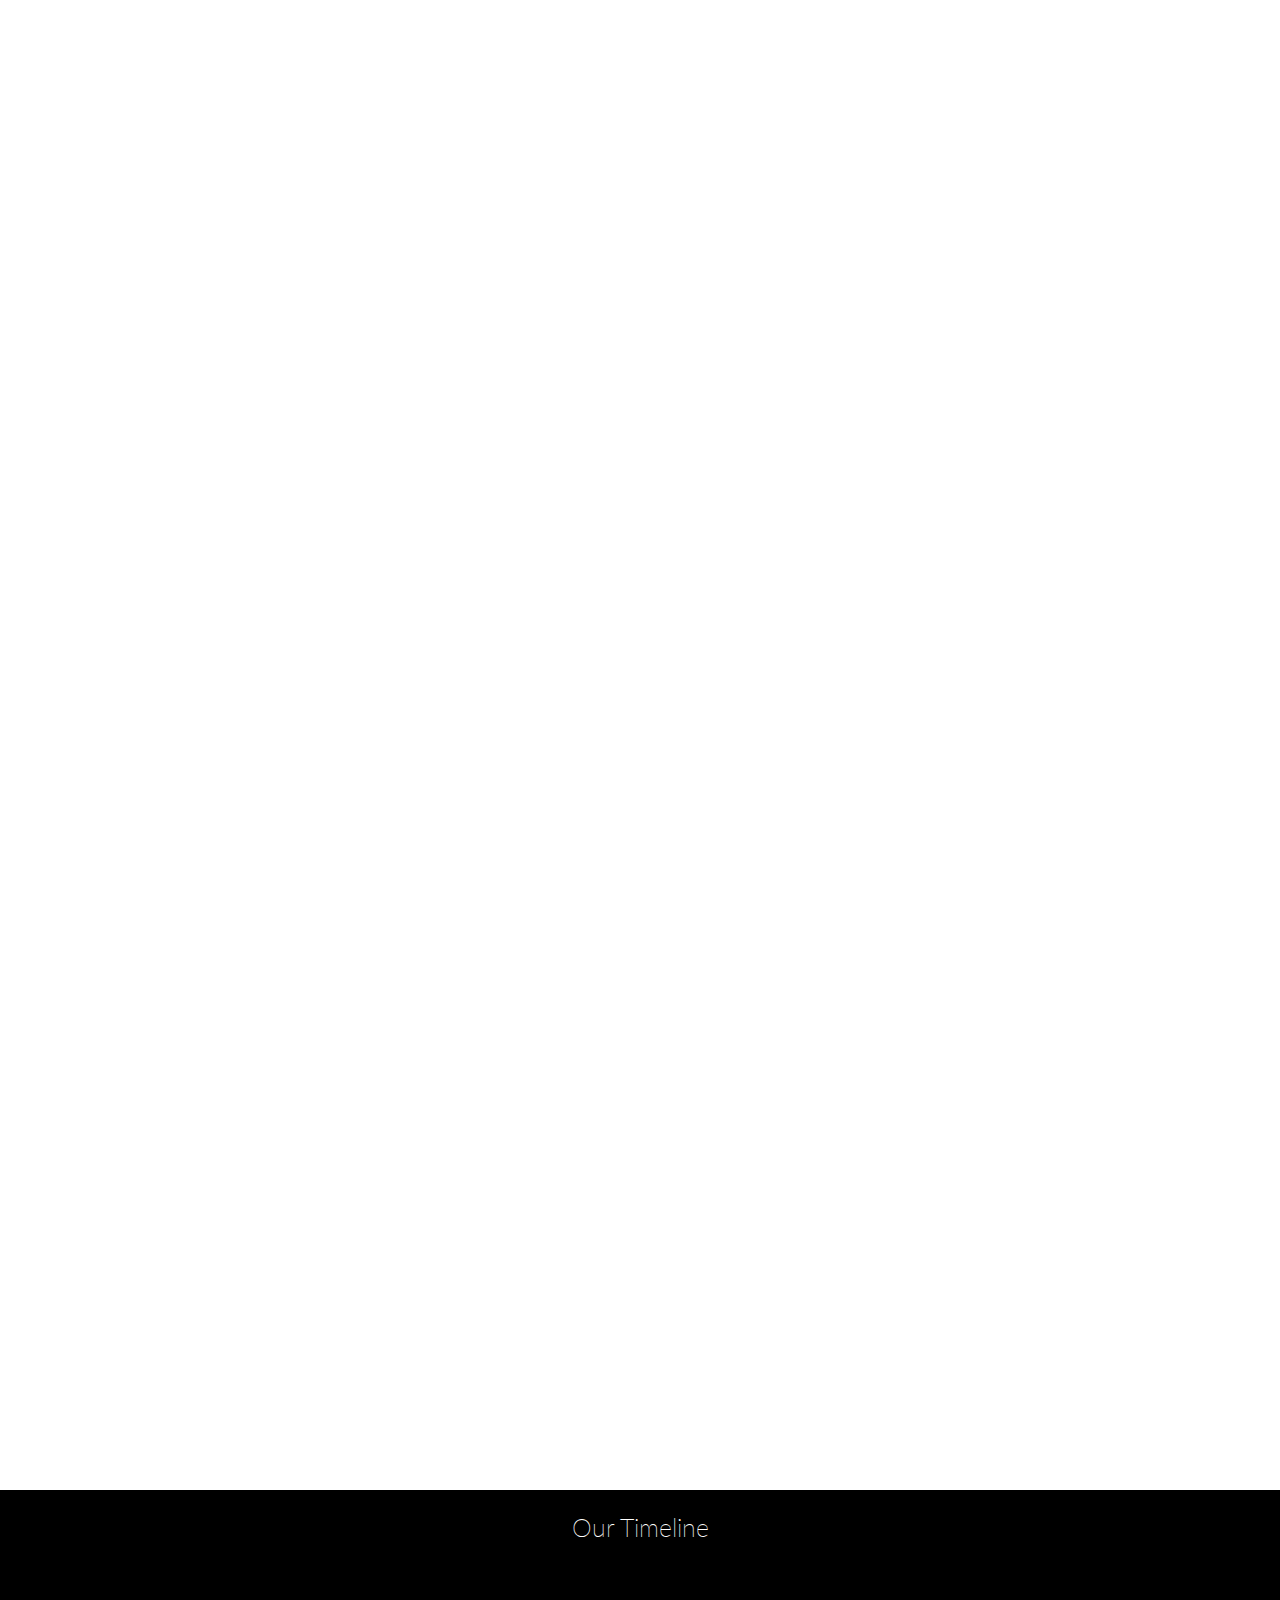
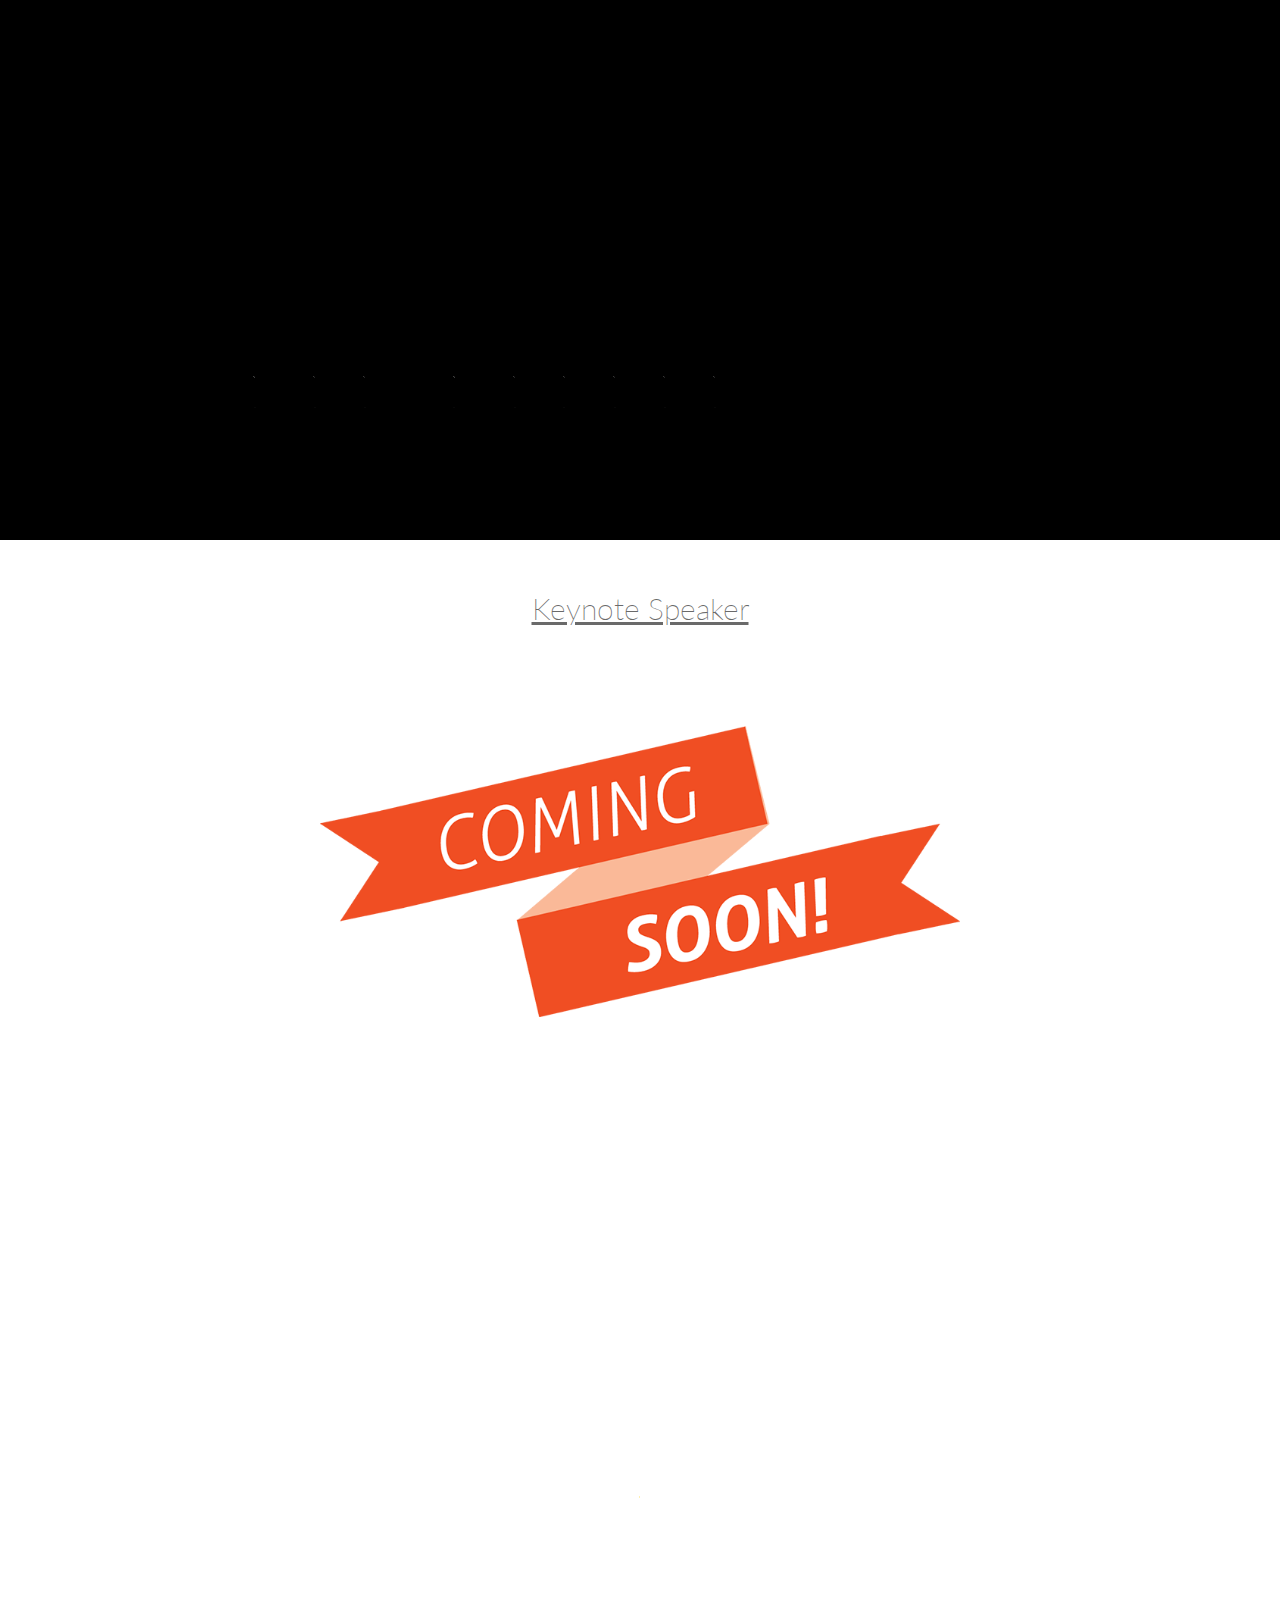
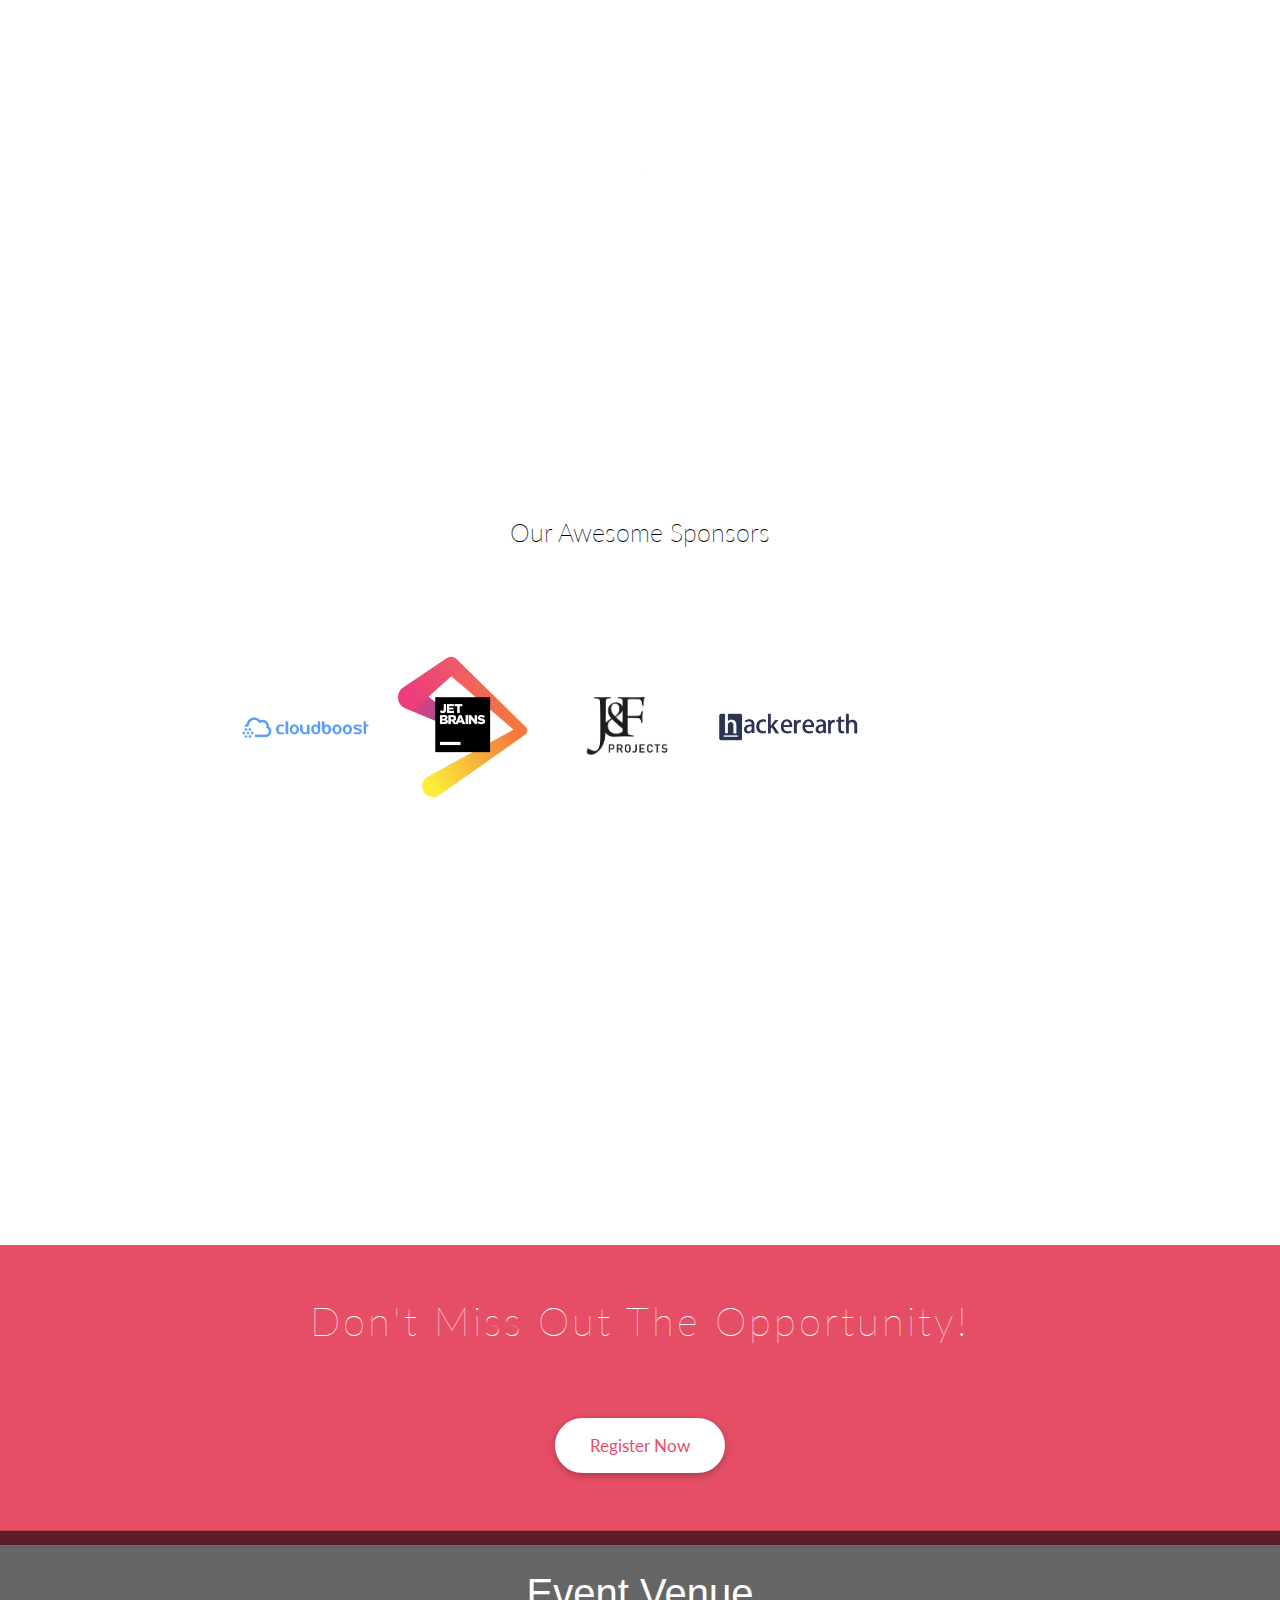
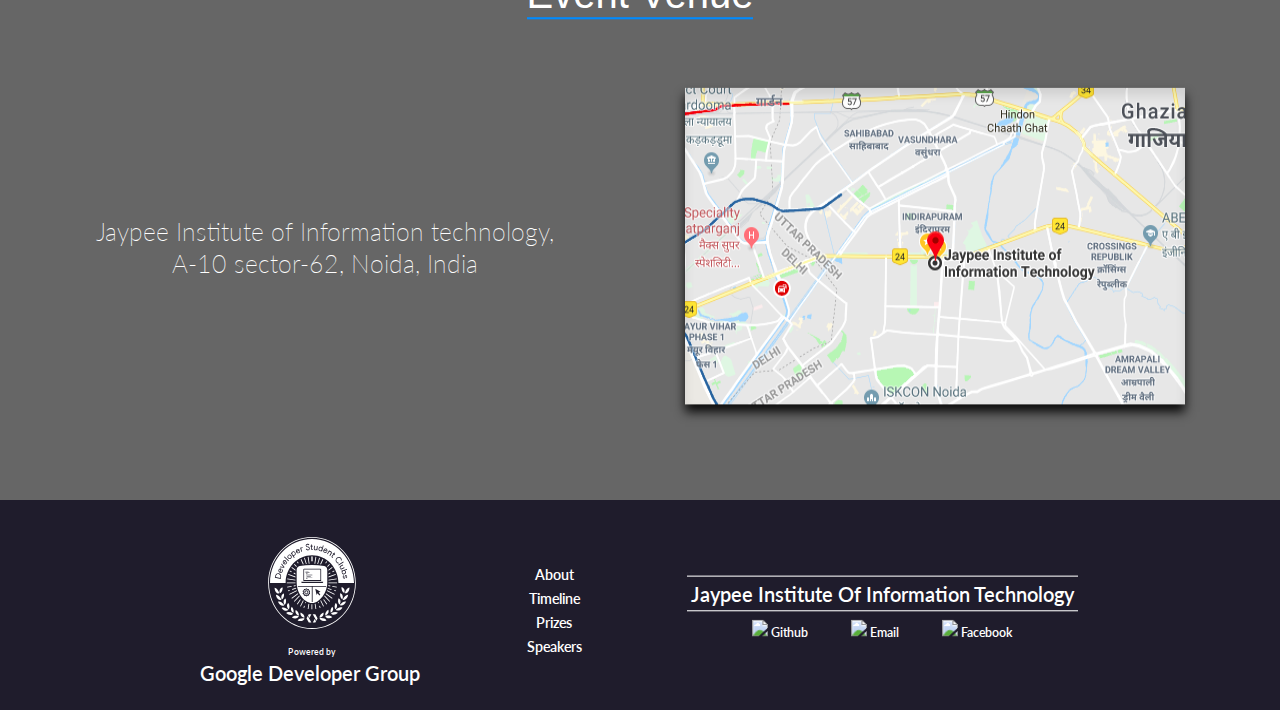
==== commit cd5d178c: "files added" ====
--- a/index.html
+++ b/index.html
@@ -24,22 +24,22 @@
 </script>
 <div class="nav" >
   <div class="nav-item">
-    About
+    <a href="#About" class="rtext ntext">About</a>
   </div>
   <div class="nav-item">
-    Timeline
+    <a href="#Timeline" class="rtext ntext">Timeline</a>
   </div>
   <div class="nav-item">
-    Speaker
+    <a href="#keynote" class="rtext ntext">Speaker</a>
   </div>
   <div class="nav-item">
-    Sponser
+    <a href="#sponser" class="rtext ntext">Sponser</a>
   </div>
   <div class="nav-item">
-    Prizes
+    <a href="#prizes" class="rtext ntext">Prizes</a>
   </div>
   <div class="nav-item">
-    Contact
+    <a href="#footer" class="rtext ntext">Contact</a>
   </div>
 </div>
 <div class="Header">
@@ -117,7 +117,8 @@
     <img src="./includes/images/logo2.jpg" class="image">
   </div>
   <div class="row--2 header--row">
-    <div class="register-btn" id="trigger1">Register</div>
+    <a href="https://ruchirgupta.typeform.com/to/ORWz9b" class="rtext"><div class="register-btn" id="trigger1">
+      <span >Register</span></div></a>
     <img src="./includes/images/concentric-circles.svg" class="image" id="trigger" >
   </div>
 
@@ -127,7 +128,7 @@
   <img src="./includes/images/Oval.svg" class="dot">
 
 </section>
-<div class="about" >
+<div class="about" id="About">
   <div class="about-row">
     <div class="about-text">
       About Us
@@ -144,7 +145,7 @@
   </div>
 
 </div>
-<div class="timeline">
+<div class="timeline" >
   <div class="timeline-header">
     Our Timeline
   </div>
@@ -182,19 +183,19 @@
   </div>
   <div class="cprize-content">
     <div class="c1 cprize-row">
-      1st Prize 10k cash + Goodies
+      1st Prize 5k cash + Goodies
     </div>
     <div class="c1 cprize-row">
-      2nd Prize 8k cash + Goodies
+      2nd Prize 4k cash + Goodies
     </div>
     <div class="c1 cprize-row">
-      3rd Prize 5k cash + Goodies
+      3rd Prize 3k cash + Goodies
     </div>
     <div class="cprize-row">
-      Cash Prize 3k for Special Mention and Top Girls Team
+       Special Mention for 1st year and All Girls Team
     </div>
     <div class="cprize-row">
-      Stickers and coupons for all
+      Free t-shirts,bottles,Stickers and coupons for all participants
     </div>
   </div>
 
@@ -274,10 +275,10 @@
   <img src="./includes/images/Oval-green.svg" class="dot2">
 </section>
 <!------------------------------Test Section------------------------------>
-<section id="plan" class="section5">
+<section id="plan" class="section5" >
   <div id="plan-content" class="centered content">
     <div id="trigger8" class="spacer s0"></div>
-    <h2 style="margin-top: 2rem">Our Timeline</h2>
+    <h2 style="margin-top: 2rem" id="Timeline">Our Timeline</h2>
     <img src="https://www.flyacts.com/multi-channel-app/images/pink_gross.png" class="centered punkt-gross punkt1" style="width:0px;" alt="Punkt groß" />
     <img src="https://www.flyacts.com/multi-channel-app/images/step3-line.png" class="centered line" style="width:889px;" alt="Folge der Linie" />
 
@@ -508,47 +509,55 @@
 
 </section>
 <!--------------------------------------------Rajat Start----------------------------------------------------------->
-<section id="commit1" class="section8">
+
+<section class="keynote" id="keynote">
+    <h2>Keynote Speaker</h2>
+    <div class="coming_soon">
+        <img src="includes/images/coming_soon.png" alt="">
+    </div>
+</section>
+
+<section id="commit1" class="section8" >
   <div id="commit1-content" class="centered content">
     <div id="trigger11" class="spacer s0"></div>
-    <h2 class="pri">Cash Prizes</h2>
+    <h2 class="pri" id="prizes">Cash Prizes</h2>
     <img src="./includes/images/concentric-circles-yellow.svg" class="pr1 centered punkt-gross punkt1" style="width: 30px; height: 30px;" alt="Punkt groß">
     <div class="line1 line" style="height: 0px; width: 2.5px;"></div>
     <div class="line2 line" style="transform-origin: 0px 50% 0px; transform: matrix(-1, 0, 0, 1, 0, 0);"></div>
     <div class="bubbles bbl1" style="opacity: 0;">&nbsp;</div>
 
-    <div class="prize1" style="opacity: 0;">10k + Goodies</div>
-    <div class="description1" style="opacity: 0;">1st</div>
+    <div class="prize1" style="opacity: 0;">5k + Goodies</div>
+    <div class="description1" style="opacity: 0; color: white">1st</div>
 
     <div class="line3 line" style="width: 0px;"></div>
 
     <div class="bubbles bbl2" style="opacity: 0;">&nbsp;</div>
 
-    <div class="prize2" style="opacity: 0;">8k + Goodies</div>
-    <div class="description2" style="opacity: 0;">2nd</div>
-
-    <div class="prize3" style="opacity: 0;">5k + Goodies</div>
+    <div class="prize2" style="opacity: 0;">4k + Goodies</div>
+    <div class="description2" style="opacity: 0;color: white">2nd</div>
+
+    <div class="prize3" style="opacity: 0;">3k + Goodies</div>
     <div class="line4 line" style="transform-origin: 0px 50% 0px; transform: matrix(-1, 0, 0, 1, 0, 0);"></div>
     <div class="bubbles bbl3" style="opacity: 0;">&nbsp;</div>
     <!--
             <img src="https://www.flyacts.com/multi-channel-app/images/e-appstore_schritt1.png" class="bubbles e-appstore1" style="width: 175px; opacity: 1;" alt="Enterprise App Store">
             <img src="https://www.flyacts.com/multi-channel-app/images/e-appstore_schritt2.png" class="bubbles e-appstore2" style="width: 175px; opacity: 0.619928;" alt="Enterprise App Store">
     -->
-    <div class="description3" style="opacity: 0;">3rd</div>
+    <div class="description3" style="opacity: 0; color: white">3rd</div>
 
     <div class="other_prizes" style="opacity: 0;">
-      <h5>Top 10</h5>
+      <h5 style="font-weight: 100">Special Prizes</h5>
       <br>
       <div class="description4">
-        Lorem ipsum dolor sit amet, consectetur adipisicing elit. Eius repudiandae dolorem, eveniet adipisci, sint molestiae quasi consectetur numquam ullam.
+        Cash prize of 2k for Special Mention for 1st year and All Girls Team
       </div>
       <br>
       <br>
       <br>
-      <h5>Free Coupons and Stickers for all</h5>
+      <h5 style="font-weight: 100">For All Participants</h5>
       <br>
       <div class="description4">
-        Lorem ipsum dolor sit amet, consectetur adipisicing elit. Eius repudiandae dolorem, eveniet adipisci, sint molestiae quasi consectetur numquam ullam.
+        Free t-shirts,bottles,Stickers and coupons for all participants
       </div>
 
     </div>
@@ -634,7 +643,7 @@
 <section id="success" class="section10">
   <div id="success-content" class="centered content">
     <div id="trigger14" class="spacer s0"></div>
-    <h2>Our Awesome Sponsors</h2>
+    <h2 id="sponser">Our Awesome Sponsors</h2>
     <img src="./includes/images/concentric-circles-green.svg" class="centered punkt-gross punkt1" style="width:0px;" alt="Punkt groß" />
     <!--Lines-->
     <div class="line1 line"></div>
@@ -959,7 +968,7 @@
 <!--Venue-->
 
 <section class="venue" id="venue-section" onclick="validatenav()">
-  <div class="venue-overlay">
+  <div class="venue-overlay" id="footer">
     <p class="venue-head">Event Venue</p>
     <div class="venue-body">
       <p class="actual-venue">Jaypee Institute of Information technology,
@@ -974,14 +983,14 @@
 <section class="footer" id="footer-section">
   <div class="border">
     <div class="footer-column1">
-      <img src="./includes/images/Devfest%20logo.svg" alt="osdc logo" height="90px">
+      <img src="./includes/images/DSC_badge_white.svg" alt="osdc logo" height="90px">
       <br>
       <span class="footer-column1-text">Powered by</span>
       <br>
       <div class="footer-column1-dsctext">
-        <span class="footer-column1-dsctext-d">D</span>
-        <span class="footer-column1-dsctext-s">S</span>
-        <span class="footer-column1-dsctext-c">C</span>
+        <span class="footer-column1-dsctext-d">Google</span>
+        <span class="footer-column1-dsctext-d">Developer</span>
+        <span class="footer-column1-dsctext-d">Group</span>
       </div>
     </div>
   </div>
@@ -1017,5 +1026,5 @@
 </section>
 <!--------------------------------------------Meet Start---------------------------------------------------->
 </body>
-<script async defer src="https://maps.googleapis.com/maps/api/js?key=AIzaSyAIlDQ8IEJLdJqATLeWwmOeFh2SquYy7nc&callback=initMap"></script>x`
+
 </html>--- a/includes/css/sponsor.css
+++ b/includes/css/sponsor.css
@@ -1,9 +1,3 @@
-* {
-    font-family: 'Raleway', Arial;
-    color: #222222;
-    font-weight: 500
-}
-
 
 h1,
 h2,
@@ -93,6 +87,30 @@
 .alpha-in {
     filter: progid: DXImageTransform.Microsoft.Alpha(Opacity=0);
     opacity: 0
+}
+.keynote{
+
+    min-height: 550px;
+    height: 600px;
+    margin-top: 5rem;
+    /*transform:translateY(-61%);*/
+/*    background-color: #B2E04C;*/
+
+}
+.keynote h2{
+ text-decoration: underline;
+    color: #6a6a6a;
+    font-size: 3rem;
+}
+.keynote .coming_soon{
+    margin-top: 10rem;
+    display: flex;
+    justify-content: center;
+     width: 100%;   
+}
+.keynote .coming_soon img{
+     width: 50%;
+    height: 60%;
 }
 .section8 {
 
--- a/includes/css/style.css
+++ b/includes/css/style.css
@@ -14,7 +14,6 @@
 
 body{
     font-family: "Lato", sans-serif;
-
 }
 
 @keyframes fade1 {
@@ -88,6 +87,13 @@
     font-weight: lighter;
     color: gray;
 }
+.ntext{
+    font-family: "Lato", sans-serif;
+    font-size: 2rem;
+    /*border: solid ;*/
+    font-weight: lighter;
+    color: gray;
+}
 /*---------------------------------------NAV-----------------------------------------*/
 .Header{
     display: flex;
@@ -118,6 +124,9 @@
     animation-delay: 4s;
     opacity: 0;
     animation-fill-mode: forwards;
+}
+.rtext{
+    text-decoration: none;
 }
 .register-btn{
     display: flex;
@@ -580,6 +589,7 @@
 .map {
     height: 30rem;
     width: 50rem;
+    background-image: url(../images/jiitmap.png);
     background-position: center center;
     box-shadow: 0 7px 10px rgba(0, 0, 0, 0.9), 0 7px 10px rgba(0, 0, 0, 0.1) inset;
 }
@@ -636,11 +646,11 @@
 }
 
 .footer-column1-dsctext-d{
-    color: #417DF9;
+    color: white;
 }
 
 .footer-column1-dsctext-s{
-    color: #FFFFFF;
+    color: yellow;
 }
 
 .footer-column1-dsctext-c{
@@ -689,7 +699,8 @@
 
 .section5 {
     background-color: #000000;
-    height: 65rem
+    height: 65rem;
+    color:white;
 }
 
 .section5 h2 {
@@ -1048,6 +1059,9 @@
     }
     .section8{
         display: none;
+    }
+    .keynote{
+        display: none;   
     }
     .section10{
         display: none;
